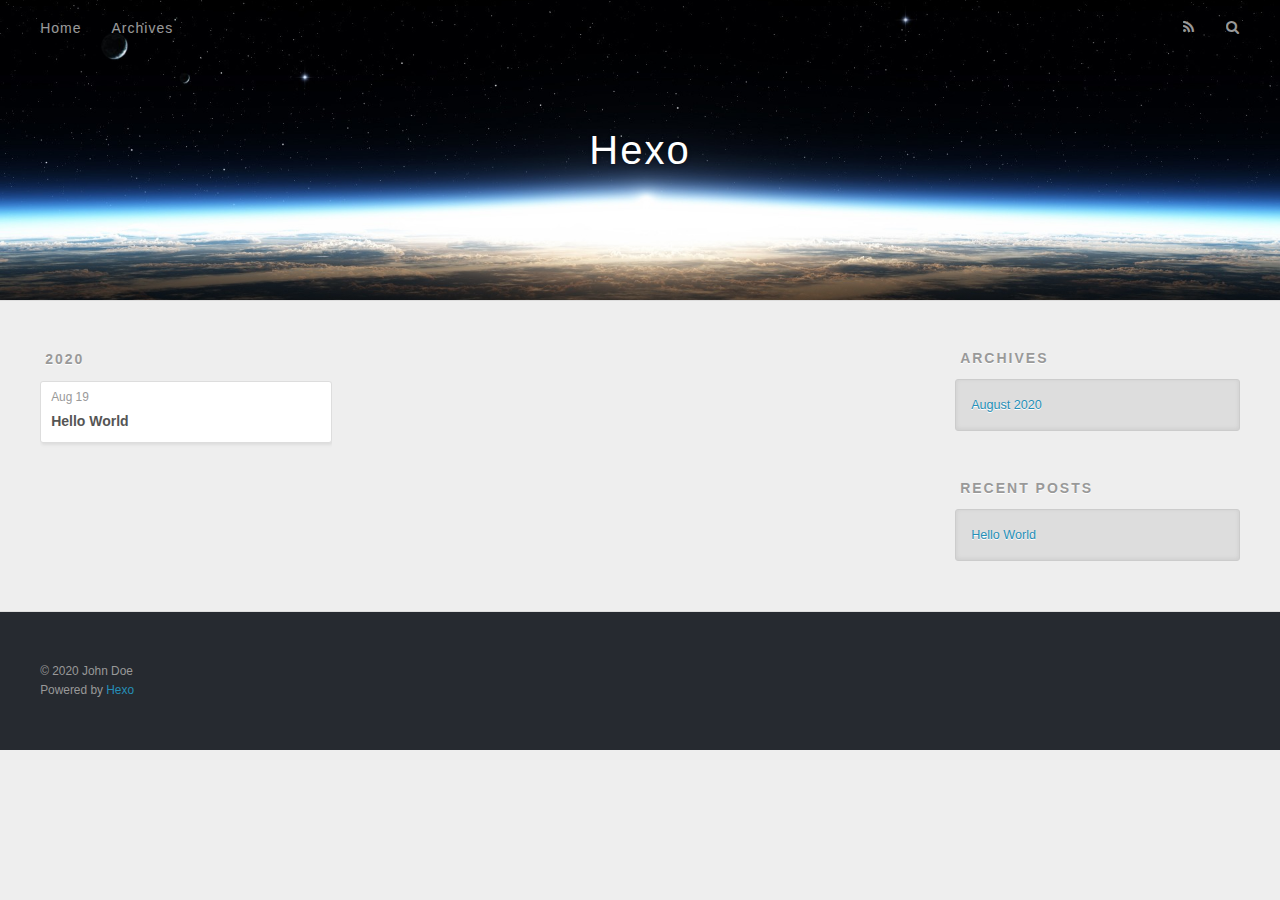
==== archives/index.html @ 3a04459d "Site updated: 2020-08-19 22:53:20" ====
<!DOCTYPE html>
<html>
<head>
  <meta charset="utf-8">
  

  
  <title>Archives | Hexo</title>
  <meta name="viewport" content="width=device-width, initial-scale=1, maximum-scale=1">
  <meta property="og:type" content="website">
<meta property="og:title" content="Hexo">
<meta property="og:url" content="http://yoursite.com/archives/index.html">
<meta property="og:site_name" content="Hexo">
<meta property="og:locale" content="en_US">
<meta property="article:author" content="John Doe">
<meta name="twitter:card" content="summary">
  
    <link rel="alternate" href="/atom.xml" title="Hexo" type="application/atom+xml">
  
  
    <link rel="icon" href="/favicon.png">
  
  
    <link href="//fonts.googleapis.com/css?family=Source+Code+Pro" rel="stylesheet" type="text/css">
  
  
<link rel="stylesheet" href="/css/style.css">

<meta name="generator" content="Hexo 5.0.2"></head>

<body>
  <div id="container">
    <div id="wrap">
      <header id="header">
  <div id="banner"></div>
  <div id="header-outer" class="outer">
    <div id="header-title" class="inner">
      <h1 id="logo-wrap">
        <a href="/" id="logo">Hexo</a>
      </h1>
      
    </div>
    <div id="header-inner" class="inner">
      <nav id="main-nav">
        <a id="main-nav-toggle" class="nav-icon"></a>
        
          <a class="main-nav-link" href="/">Home</a>
        
          <a class="main-nav-link" href="/archives">Archives</a>
        
      </nav>
      <nav id="sub-nav">
        
          <a id="nav-rss-link" class="nav-icon" href="/atom.xml" title="RSS Feed"></a>
        
        <a id="nav-search-btn" class="nav-icon" title="Search"></a>
      </nav>
      <div id="search-form-wrap">
        <form action="//google.com/search" method="get" accept-charset="UTF-8" class="search-form"><input type="search" name="q" class="search-form-input" placeholder="Search"><button type="submit" class="search-form-submit">&#xF002;</button><input type="hidden" name="sitesearch" value="http://yoursite.com"></form>
      </div>
    </div>
  </div>
</header>
      <div class="outer">
        <section id="main">
  
  
    
    
      
      
      <section class="archives-wrap">
        <div class="archive-year-wrap">
          <a href="/archives/2020" class="archive-year">2020</a>
        </div>
        <div class="archives">
    
    <article class="archive-article archive-type-post">
  <div class="archive-article-inner">
    <header class="archive-article-header">
      <a href="/2020/08/19/hello-world/" class="archive-article-date">
  <time datetime="2020-08-20T02:49:53.231Z" itemprop="datePublished">Aug 19</time>
</a>
      
  
    <h1 itemprop="name">
      <a class="archive-article-title" href="/2020/08/19/hello-world/">Hello World</a>
    </h1>
  

    </header>
  </div>
</article>
  
  
    </div></section>
  


</section>
        
          <aside id="sidebar">
  
    

  
    

  
    
  
    
  <div class="widget-wrap">
    <h3 class="widget-title">Archives</h3>
    <div class="widget">
      <ul class="archive-list"><li class="archive-list-item"><a class="archive-list-link" href="/archives/2020/08/">August 2020</a></li></ul>
    </div>
  </div>


  
    
  <div class="widget-wrap">
    <h3 class="widget-title">Recent Posts</h3>
    <div class="widget">
      <ul>
        
          <li>
            <a href="/2020/08/19/hello-world/">Hello World</a>
          </li>
        
      </ul>
    </div>
  </div>

  
</aside>
        
      </div>
      <footer id="footer">
  
  <div class="outer">
    <div id="footer-info" class="inner">
      &copy; 2020 John Doe<br>
      Powered by <a href="http://hexo.io/" target="_blank">Hexo</a>
    </div>
  </div>
</footer>
    </div>
    <nav id="mobile-nav">
  
    <a href="/" class="mobile-nav-link">Home</a>
  
    <a href="/archives" class="mobile-nav-link">Archives</a>
  
</nav>
    

<script src="//ajax.googleapis.com/ajax/libs/jquery/2.0.3/jquery.min.js"></script>


  
<link rel="stylesheet" href="/fancybox/jquery.fancybox.css">

  
<script src="/fancybox/jquery.fancybox.pack.js"></script>




<script src="/js/script.js"></script>




  </div>
</body>
</html>
---- css/style.css ----
body {
  width: 100%;
}
body:before,
body:after {
  content: "";
  display: table;
}
body:after {
  clear: both;
}
html,
body,
div,
span,
applet,
object,
iframe,
h1,
h2,
h3,
h4,
h5,
h6,
p,
blockquote,
pre,
a,
abbr,
acronym,
address,
big,
cite,
code,
del,
dfn,
em,
img,
ins,
kbd,
q,
s,
samp,
small,
strike,
strong,
sub,
sup,
tt,
var,
dl,
dt,
dd,
ol,
ul,
li,
fieldset,
form,
label,
legend,
table,
caption,
tbody,
tfoot,
thead,
tr,
th,
td {
  margin: 0;
  padding: 0;
  border: 0;
  outline: 0;
  font-weight: inherit;
  font-style: inherit;
  font-family: inherit;
  font-size: 100%;
  vertical-align: baseline;
}
body {
  line-height: 1;
  color: #000;
  background: #fff;
}
ol,
ul {
  list-style: none;
}
table {
  border-collapse: separate;
  border-spacing: 0;
  vertical-align: middle;
}
caption,
th,
td {
  text-align: left;
  font-weight: normal;
  vertical-align: middle;
}
a img {
  border: none;
}
input,
button {
  margin: 0;
  padding: 0;
}
input::-moz-focus-inner,
button::-moz-focus-inner {
  border: 0;
  padding: 0;
}
@font-face {
  font-family: FontAwesome;
  font-style: normal;
  font-weight: normal;
  src: url("fonts/fontawesome-webfont.eot?v=#4.0.3");
  src: url("fonts/fontawesome-webfont.eot?#iefix&v=#4.0.3") format("embedded-opentype"), url("fonts/fontawesome-webfont.woff?v=#4.0.3") format("woff"), url("fonts/fontawesome-webfont.ttf?v=#4.0.3") format("truetype"), url("fonts/fontawesome-webfont.svg#fontawesomeregular?v=#4.0.3") format("svg");
}
html,
body,
#container {
  height: 100%;
}
body {
  background: #eee;
  font: 14px -apple-system, BlinkMacSystemFont, "Segoe UI", "Roboto", "Oxygen", "Ubuntu", "Cantarell", "Fira Sans", "Droid Sans", "Helvetica Neue", sans-serif;
  -webkit-text-size-adjust: 100%;
}
.outer {
  max-width: 1220px;
  margin: 0 auto;
  padding: 0 20px;
}
.outer:before,
.outer:after {
  content: "";
  display: table;
}
.outer:after {
  clear: both;
}
.inner {
  display: inline;
  float: left;
  width: 98.33333333333333%;
  margin: 0 0.833333333333333%;
}
.left,
.alignleft {
  float: left;
}
.right,
.alignright {
  float: right;
}
.clear {
  clear: both;
}
#container {
  position: relative;
}
.mobile-nav-on {
  overflow: hidden;
}
#wrap {
  height: 100%;
  width: 100%;
  position: absolute;
  top: 0;
  left: 0;
  -webkit-transition: 0.2s ease-out;
  -moz-transition: 0.2s ease-out;
  -ms-transition: 0.2s ease-out;
  transition: 0.2s ease-out;
  z-index: 1;
  background: #eee;
}
.mobile-nav-on #wrap {
  left: 280px;
}
@media screen and (min-width: 768px) {
  #main {
    display: inline;
    float: left;
    width: 73.33333333333333%;
    margin: 0 0.833333333333333%;
  }
}
.article-date,
.article-category-link,
.archive-year,
.widget-title {
  text-decoration: none;
  text-transform: uppercase;
  letter-spacing: 2px;
  color: #999;
  margin-bottom: 1em;
  margin-left: 5px;
  line-height: 1em;
  text-shadow: 0 1px #fff;
  font-weight: bold;
}
.article-inner,
.archive-article-inner {
  background: #fff;
  -webkit-box-shadow: 1px 2px 3px #ddd;
  box-shadow: 1px 2px 3px #ddd;
  border: 1px solid #ddd;
  border-radius: 3px;
}
.article-entry h1,
.widget h1 {
  font-size: 2em;
}
.article-entry h2,
.widget h2 {
  font-size: 1.5em;
}
.article-entry h3,
.widget h3 {
  font-size: 1.3em;
}
.article-entry h4,
.widget h4 {
  font-size: 1.2em;
}
.article-entry h5,
.widget h5 {
  font-size: 1em;
}
.article-entry h6,
.widget h6 {
  font-size: 1em;
  color: #999;
}
.article-entry hr,
.widget hr {
  border: 1px dashed #ddd;
}
.article-entry strong,
.widget strong {
  font-weight: bold;
}
.article-entry em,
.widget em,
.article-entry cite,
.widget cite {
  font-style: italic;
}
.article-entry sup,
.widget sup,
.article-entry sub,
.widget sub {
  font-size: 0.75em;
  line-height: 0;
  position: relative;
  vertical-align: baseline;
}
.article-entry sup,
.widget sup {
  top: -0.5em;
}
.article-entry sub,
.widget sub {
  bottom: -0.2em;
}
.article-entry small,
.widget small {
  font-size: 0.85em;
}
.article-entry acronym,
.widget acronym,
.article-entry abbr,
.widget abbr {
  border-bottom: 1px dotted;
}
.article-entry ul,
.widget ul,
.article-entry ol,
.widget ol,
.article-entry dl,
.widget dl {
  margin: 0 20px;
  line-height: 1.6em;
}
.article-entry ul ul,
.widget ul ul,
.article-entry ol ul,
.widget ol ul,
.article-entry ul ol,
.widget ul ol,
.article-entry ol ol,
.widget ol ol {
  margin-top: 0;
  margin-bottom: 0;
}
.article-entry ul,
.widget ul {
  list-style: disc;
}
.article-entry ol,
.widget ol {
  list-style: decimal;
}
.article-entry dt,
.widget dt {
  font-weight: bold;
}
#header {
  height: 300px;
  position: relative;
  border-bottom: 1px solid #ddd;
}
#header:before,
#header:after {
  content: "";
  position: absolute;
  left: 0;
  right: 0;
  height: 40px;
}
#header:before {
  top: 0;
  background: -webkit-linear-gradient(rgba(0,0,0,0.2), transparent);
  background: -moz-linear-gradient(rgba(0,0,0,0.2), transparent);
  background: -ms-linear-gradient(rgba(0,0,0,0.2), transparent);
  background: linear-gradient(rgba(0,0,0,0.2), transparent);
}
#header:after {
  bottom: 0;
  background: -webkit-linear-gradient(transparent, rgba(0,0,0,0.2));
  background: -moz-linear-gradient(transparent, rgba(0,0,0,0.2));
  background: -ms-linear-gradient(transparent, rgba(0,0,0,0.2));
  background: linear-gradient(transparent, rgba(0,0,0,0.2));
}
#header-outer {
  height: 100%;
  position: relative;
}
#header-inner {
  position: relative;
  overflow: hidden;
}
#banner {
  position: absolute;
  top: 0;
  left: 0;
  width: 100%;
  height: 100%;
  background: url("images/banner.jpg") center #000;
  -webkit-background-size: cover;
  -moz-background-size: cover;
  background-size: cover;
  z-index: -1;
}
#header-title {
  text-align: center;
  height: 40px;
  position: absolute;
  top: 50%;
  left: 0;
  margin-top: -20px;
}
#logo,
#subtitle {
  text-decoration: none;
  color: #fff;
  font-weight: 300;
  text-shadow: 0 1px 4px rgba(0,0,0,0.3);
}
#logo {
  font-size: 40px;
  line-height: 40px;
  letter-spacing: 2px;
}
#subtitle {
  font-size: 16px;
  line-height: 16px;
  letter-spacing: 1px;
}
#subtitle-wrap {
  margin-top: 16px;
}
#main-nav {
  float: left;
  margin-left: -15px;
}
.nav-icon,
.main-nav-link {
  float: left;
  color: #fff;
  opacity: 0.6;
  text-decoration: none;
  text-shadow: 0 1px rgba(0,0,0,0.2);
  -webkit-transition: opacity 0.2s;
  -moz-transition: opacity 0.2s;
  -ms-transition: opacity 0.2s;
  transition: opacity 0.2s;
  display: block;
  padding: 20px 15px;
}
.nav-icon:hover,
.main-nav-link:hover {
  opacity: 1;
}
.nav-icon {
  font-family: FontAwesome;
  text-align: center;
  font-size: 14px;
  width: 14px;
  height: 14px;
  padding: 20px 15px;
  position: relative;
  cursor: pointer;
}
.main-nav-link {
  font-weight: 300;
  letter-spacing: 1px;
}
@media screen and (max-width: 479px) {
  .main-nav-link {
    display: none;
  }
}
#main-nav-toggle {
  display: none;
}
#main-nav-toggle:before {
  content: "\f0c9";
}
@media screen and (max-width: 479px) {
  #main-nav-toggle {
    display: block;
  }
}
#sub-nav {
  float: right;
  margin-right: -15px;
}
#nav-rss-link:before {
  content: "\f09e";
}
#nav-search-btn:before {
  content: "\f002";
}
#search-form-wrap {
  position: absolute;
  top: 15px;
  width: 150px;
  height: 30px;
  right: -150px;
  opacity: 0;
  -webkit-transition: 0.2s ease-out;
  -moz-transition: 0.2s ease-out;
  -ms-transition: 0.2s ease-out;
  transition: 0.2s ease-out;
}
#search-form-wrap.on {
  opacity: 1;
  right: 0;
}
@media screen and (max-width: 479px) {
  #search-form-wrap {
    width: 100%;
    right: -100%;
  }
}
.search-form {
  position: absolute;
  top: 0;
  left: 0;
  right: 0;
  background: #fff;
  padding: 5px 15px;
  border-radius: 15px;
  -webkit-box-shadow: 0 0 10px rgba(0,0,0,0.3);
  box-shadow: 0 0 10px rgba(0,0,0,0.3);
}
.search-form-input {
  border: none;
  background: none;
  color: #555;
  width: 100%;
  font: 13px -apple-system, BlinkMacSystemFont, "Segoe UI", "Roboto", "Oxygen", "Ubuntu", "Cantarell", "Fira Sans", "Droid Sans", "Helvetica Neue", sans-serif;
  outline: none;
}
.search-form-input::-webkit-search-results-decoration,
.search-form-input::-webkit-search-cancel-button {
  -webkit-appearance: none;
}
.search-form-submit {
  position: absolute;
  top: 50%;
  right: 10px;
  margin-top: -7px;
  font: 13px FontAwesome;
  border: none;
  background: none;
  color: #bbb;
  cursor: pointer;
}
.search-form-submit:hover,
.search-form-submit:focus {
  color: #777;
}
.article {
  margin: 50px 0;
}
.article-inner {
  overflow: hidden;
}
.article-meta:before,
.article-meta:after {
  content: "";
  display: table;
}
.article-meta:after {
  clear: both;
}
.article-date {
  float: left;
}
.article-category {
  float: left;
  line-height: 1em;
  color: #ccc;
  text-shadow: 0 1px #fff;
  margin-left: 8px;
}
.article-category:before {
  content: "\2022";
}
.article-category-link {
  margin: 0 12px 1em;
}
.article-header {
  padding: 20px 20px 0;
}
.article-title {
  text-decoration: none;
  font-size: 2em;
  font-weight: bold;
  color: #555;
  line-height: 1.1em;
  -webkit-transition: color 0.2s;
  -moz-transition: color 0.2s;
  -ms-transition: color 0.2s;
  transition: color 0.2s;
}
a.article-title:hover {
  color: #258fb8;
}
.article-entry {
  color: #555;
  padding: 0 20px;
}
.article-entry:before,
.article-entry:after {
  content: "";
  display: table;
}
.article-entry:after {
  clear: both;
}
.article-entry p,
.article-entry table {
  line-height: 1.6em;
  margin: 1.6em 0;
}
.article-entry h1,
.article-entry h2,
.article-entry h3,
.article-entry h4,
.article-entry h5,
.article-entry h6 {
  font-weight: bold;
}
.article-entry h1,
.article-entry h2,
.article-entry h3,
.article-entry h4,
.article-entry h5,
.article-entry h6 {
  line-height: 1.1em;
  margin: 1.1em 0;
}
.article-entry a {
  color: #258fb8;
  text-decoration: none;
}
.article-entry a:hover {
  text-decoration: underline;
}
.article-entry ul,
.article-entry ol,
.article-entry dl {
  margin-top: 1.6em;
  margin-bottom: 1.6em;
}
.article-entry img,
.article-entry video {
  max-width: 100%;
  height: auto;
  display: block;
  margin: auto;
}
.article-entry iframe {
  border: none;
}
.article-entry table {
  width: 100%;
  border-collapse: collapse;
  border-spacing: 0;
}
.article-entry th {
  font-weight: bold;
  border-bottom: 3px solid #ddd;
  padding-bottom: 0.5em;
}
.article-entry td {
  border-bottom: 1px solid #ddd;
  padding: 10px 0;
}
.article-entry blockquote {
  font-family: Georgia, "Times New Roman", serif;
  font-size: 1.4em;
  margin: 1.6em 20px;
  text-align: center;
}
.article-entry blockquote footer {
  font-size: 14px;
  margin: 1.6em 0;
  font-family: -apple-system, BlinkMacSystemFont, "Segoe UI", "Roboto", "Oxygen", "Ubuntu", "Cantarell", "Fira Sans", "Droid Sans", "Helvetica Neue", sans-serif;
}
.article-entry blockquote footer cite:before {
  content: "—";
  padding: 0 0.5em;
}
.article-entry .pullquote {
  text-align: left;
  width: 45%;
  margin: 0;
}
.article-entry .pullquote.left {
  margin-left: 0.5em;
  margin-right: 1em;
}
.article-entry .pullquote.right {
  margin-right: 0.5em;
  margin-left: 1em;
}
.article-entry .caption {
  color: #999;
  display: block;
  font-size: 0.9em;
  margin-top: 0.5em;
  position: relative;
  text-align: center;
}
.article-entry .video-container {
  position: relative;
  padding-top: 56.25%;
  height: 0;
  overflow: hidden;
}
.article-entry .video-container iframe,
.article-entry .video-container object,
.article-entry .video-container embed {
  position: absolute;
  top: 0;
  left: 0;
  width: 100%;
  height: 100%;
  margin-top: 0;
}
.article-more-link a {
  display: inline-block;
  line-height: 1em;
  padding: 6px 15px;
  border-radius: 15px;
  background: #eee;
  color: #999;
  text-shadow: 0 1px #fff;
  text-decoration: none;
}
.article-more-link a:hover {
  background: #258fb8;
  color: #fff;
  text-decoration: none;
  text-shadow: 0 1px #1e7293;
}
.article-footer {
  font-size: 0.85em;
  line-height: 1.6em;
  border-top: 1px solid #ddd;
  padding-top: 1.6em;
  margin: 0 20px 20px;
}
.article-footer:before,
.article-footer:after {
  content: "";
  display: table;
}
.article-footer:after {
  clear: both;
}
.article-footer a {
  color: #999;
  text-decoration: none;
}
.article-footer a:hover {
  color: #555;
}
.article-tag-list-item {
  float: left;
  margin-right: 10px;
}
.article-tag-list-link:before {
  content: "#";
}
.article-comment-link {
  float: right;
}
.article-comment-link:before {
  content: "\f075";
  font-family: FontAwesome;
  padding-right: 8px;
}
.article-share-link {
  cursor: pointer;
  float: right;
  margin-left: 20px;
}
.article-share-link:before {
  content: "\f064";
  font-family: FontAwesome;
  padding-right: 6px;
}
#article-nav {
  position: relative;
}
#article-nav:before,
#article-nav:after {
  content: "";
  display: table;
}
#article-nav:after {
  clear: both;
}
@media screen and (min-width: 768px) {
  #article-nav {
    margin: 50px 0;
  }
  #article-nav:before {
    width: 8px;
    height: 8px;
    position: absolute;
    top: 50%;
    left: 50%;
    margin-top: -4px;
    margin-left: -4px;
    content: "";
    border-radius: 50%;
    background: #ddd;
    -webkit-box-shadow: 0 1px 2px #fff;
    box-shadow: 0 1px 2px #fff;
  }
}
.article-nav-link-wrap {
  text-decoration: none;
  text-shadow: 0 1px #fff;
  color: #999;
  -webkit-box-sizing: border-box;
  -moz-box-sizing: border-box;
  box-sizing: border-box;
  margin-top: 50px;
  text-align: center;
  display: block;
}
.article-nav-link-wrap:hover {
  color: #555;
}
@media screen and (min-width: 768px) {
  .article-nav-link-wrap {
    width: 50%;
    margin-top: 0;
  }
}
@media screen and (min-width: 768px) {
  #article-nav-newer {
    float: left;
    text-align: right;
    padding-right: 20px;
  }
}
@media screen and (min-width: 768px) {
  #article-nav-older {
    float: right;
    text-align: left;
    padding-left: 20px;
  }
}
.article-nav-caption {
  text-transform: uppercase;
  letter-spacing: 2px;
  color: #ddd;
  line-height: 1em;
  font-weight: bold;
}
#article-nav-newer .article-nav-caption {
  margin-right: -2px;
}
.article-nav-title {
  font-size: 0.85em;
  line-height: 1.6em;
  margin-top: 0.5em;
}
.article-share-box {
  position: absolute;
  display: none;
  background: #fff;
  -webkit-box-shadow: 1px 2px 10px rgba(0,0,0,0.2);
  box-shadow: 1px 2px 10px rgba(0,0,0,0.2);
  border-radius: 3px;
  margin-left: -145px;
  overflow: hidden;
  z-index: 1;
}
.article-share-box.on {
  display: block;
}
.article-share-input {
  width: 100%;
  background: none;
  -webkit-box-sizing: border-box;
  -moz-box-sizing: border-box;
  box-sizing: border-box;
  font: 14px -apple-system, BlinkMacSystemFont, "Segoe UI", "Roboto", "Oxygen", "Ubuntu", "Cantarell", "Fira Sans", "Droid Sans", "Helvetica Neue", sans-serif;
  padding: 0 15px;
  color: #555;
  outline: none;
  border: 1px solid #ddd;
  border-radius: 3px 3px 0 0;
  height: 36px;
  line-height: 36px;
}
.article-share-links {
  background: #eee;
}
.article-share-links:before,
.article-share-links:after {
  content: "";
  display: table;
}
.article-share-links:after {
  clear: both;
}
.article-share-twitter,
.article-share-facebook,
.article-share-pinterest,
.article-share-google {
  width: 50px;
  height: 36px;
  display: block;
  float: left;
  position: relative;
  color: #999;
  text-shadow: 0 1px #fff;
}
.article-share-twitter:before,
.article-share-facebook:before,
.article-share-pinterest:before,
.article-share-google:before {
  font-size: 20px;
  font-family: FontAwesome;
  width: 20px;
  height: 20px;
  position: absolute;
  top: 50%;
  left: 50%;
  margin-top: -10px;
  margin-left: -10px;
  text-align: center;
}
.article-share-twitter:hover,
.article-share-facebook:hover,
.article-share-pinterest:hover,
.article-share-google:hover {
  color: #fff;
}
.article-share-twitter:before {
  content: "\f099";
}
.article-share-twitter:hover {
  background: #00aced;
  text-shadow: 0 1px #008abe;
}
.article-share-facebook:before {
  content: "\f09a";
}
.article-share-facebook:hover {
  background: #3b5998;
  text-shadow: 0 1px #2f477a;
}
.article-share-pinterest:before {
  content: "\f0d2";
}
.article-share-pinterest:hover {
  background: #cb2027;
  text-shadow: 0 1px #a21a1f;
}
.article-share-google:before {
  content: "\f0d5";
}
.article-share-google:hover {
  background: #dd4b39;
  text-shadow: 0 1px #be3221;
}
.article-gallery {
  background: #000;
  position: relative;
}
.article-gallery-photos {
  position: relative;
  overflow: hidden;
}
.article-gallery-img {
  display: none;
  max-width: 100%;
}
.article-gallery-img:first-child {
  display: block;
}
.article-gallery-img.loaded {
  position: absolute;
  display: block;
}
.article-gallery-img img {
  display: block;
  max-width: 100%;
  margin: 0 auto;
}
#comments {
  background: #fff;
  -webkit-box-shadow: 1px 2px 3px #ddd;
  box-shadow: 1px 2px 3px #ddd;
  padding: 20px;
  border: 1px solid #ddd;
  border-radius: 3px;
  margin: 50px 0;
}
#comments a {
  color: #258fb8;
}
.archives-wrap {
  margin: 50px 0;
}
.archives:before,
.archives:after {
  content: "";
  display: table;
}
.archives:after {
  clear: both;
}
.archive-year-wrap {
  margin-bottom: 1em;
}
.archives {
  -webkit-column-gap: 10px;
  -moz-column-gap: 10px;
  column-gap: 10px;
}
@media screen and (min-width: 480px) and (max-width: 767px) {
  .archives {
    -webkit-column-count: 2;
    -moz-column-count: 2;
    column-count: 2;
  }
}
@media screen and (min-width: 768px) {
  .archives {
    -webkit-column-count: 3;
    -moz-column-count: 3;
    column-count: 3;
  }
}
.archive-article {
  -webkit-column-break-inside: avoid;
  page-break-inside: avoid;
  overflow: hidden;
  break-inside: avoid-column;
}
.archive-article-inner {
  padding: 10px;
  margin-bottom: 15px;
}
.archive-article-title {
  text-decoration: none;
  font-weight: bold;
  color: #555;
  -webkit-transition: color 0.2s;
  -moz-transition: color 0.2s;
  -ms-transition: color 0.2s;
  transition: color 0.2s;
  line-height: 1.6em;
}
.archive-article-title:hover {
  color: #258fb8;
}
.archive-article-footer {
  margin-top: 1em;
}
.archive-article-date {
  color: #999;
  text-decoration: none;
  font-size: 0.85em;
  line-height: 1em;
  margin-bottom: 0.5em;
  display: block;
}
#page-nav {
  margin: 50px auto;
  background: #fff;
  -webkit-box-shadow: 1px 2px 3px #ddd;
  box-shadow: 1px 2px 3px #ddd;
  border: 1px solid #ddd;
  border-radius: 3px;
  text-align: center;
  color: #999;
  overflow: hidden;
}
#page-nav:before,
#page-nav:after {
  content: "";
  display: table;
}
#page-nav:after {
  clear: both;
}
#page-nav a,
#page-nav span {
  padding: 10px 20px;
  line-height: 1;
  height: 2ex;
}
#page-nav a {
  color: #999;
  text-decoration: none;
}
#page-nav a:hover {
  background: #999;
  color: #fff;
}
#page-nav .prev {
  float: left;
}
#page-nav .next {
  float: right;
}
#page-nav .page-number {
  display: inline-block;
}
@media screen and (max-width: 479px) {
  #page-nav .page-number {
    display: none;
  }
}
#page-nav .current {
  color: #555;
  font-weight: bold;
}
#page-nav .space {
  color: #ddd;
}
#footer {
  background: #262a30;
  padding: 50px 0;
  border-top: 1px solid #ddd;
  color: #999;
}
#footer a {
  color: #258fb8;
  text-decoration: none;
}
#footer a:hover {
  text-decoration: underline;
}
#footer-info {
  line-height: 1.6em;
  font-size: 0.85em;
}
.article-entry pre,
.article-entry .highlight {
  background: #2d2d2d;
  margin: 0 -20px;
  padding: 15px 20px;
  border-style: solid;
  border-color: #ddd;
  border-width: 1px 0;
  overflow: auto;
  color: #ccc;
  line-height: 22.400000000000002px;
}
.article-entry .highlight .gutter pre,
.article-entry .gist .gist-file .gist-data .line-numbers {
  color: #666;
  font-size: 0.85em;
}
.article-entry pre,
.article-entry code {
  font-family: "Source Code Pro", Consolas, Monaco, Menlo, Consolas, monospace;
}
.article-entry code {
  background: #eee;
  text-shadow: 0 1px #fff;
  padding: 0 0.3em;
}
.article-entry pre code {
  background: none;
  text-shadow: none;
  padding: 0;
}
.article-entry .highlight pre {
  border: none;
  margin: 0;
  padding: 0;
}
.article-entry .highlight table {
  margin: 0;
  width: auto;
}
.article-entry .highlight td {
  border: none;
  padding: 0;
}
.article-entry .highlight figcaption {
  font-size: 0.85em;
  color: #999;
  line-height: 1em;
  margin-bottom: 1em;
}
.article-entry .highlight figcaption:before,
.article-entry .highlight figcaption:after {
  content: "";
  display: table;
}
.article-entry .highlight figcaption:after {
  clear: both;
}
.article-entry .highlight figcaption a {
  float: right;
}
.article-entry .highlight .gutter pre {
  text-align: right;
  padding-right: 20px;
}
.article-entry .highlight .line {
  height: 22.400000000000002px;
}
.article-entry .highlight .line.marked {
  background: #515151;
}
.article-entry .gist {
  margin: 0 -20px;
  border-style: solid;
  border-color: #ddd;
  border-width: 1px 0;
  background: #2d2d2d;
  padding: 15px 20px 15px 0;
}
.article-entry .gist .gist-file {
  border: none;
  font-family: "Source Code Pro", Consolas, Monaco, Menlo, Consolas, monospace;
  margin: 0;
}
.article-entry .gist .gist-file .gist-data {
  background: none;
  border: none;
}
.article-entry .gist .gist-file .gist-data .line-numbers {
  background: none;
  border: none;
  padding: 0 20px 0 0;
}
.article-entry .gist .gist-file .gist-data .line-data {
  padding: 0 !important;
}
.article-entry .gist .gist-file .highlight {
  margin: 0;
  padding: 0;
  border: none;
}
.article-entry .gist .gist-file .gist-meta {
  background: #2d2d2d;
  color: #999;
  font: 0.85em -apple-system, BlinkMacSystemFont, "Segoe UI", "Roboto", "Oxygen", "Ubuntu", "Cantarell", "Fira Sans", "Droid Sans", "Helvetica Neue", sans-serif;
  text-shadow: 0 0;
  padding: 0;
  margin-top: 1em;
  margin-left: 20px;
}
.article-entry .gist .gist-file .gist-meta a {
  color: #258fb8;
  font-weight: normal;
}
.article-entry .gist .gist-file .gist-meta a:hover {
  text-decoration: underline;
}
pre .comment,
pre .title {
  color: #999;
}
pre .variable,
pre .attribute,
pre .tag,
pre .regexp,
pre .ruby .constant,
pre .xml .tag .title,
pre .xml .pi,
pre .xml .doctype,
pre .html .doctype,
pre .css .id,
pre .css .class,
pre .css .pseudo {
  color: #f2777a;
}
pre .number,
pre .preprocessor,
pre .built_in,
pre .literal,
pre .params,
pre .constant {
  color: #f99157;
}
pre .class,
pre .ruby .class .title,
pre .css .rules .attribute {
  color: #9c9;
}
pre .string,
pre .value,
pre .inheritance,
pre .header,
pre .ruby .symbol,
pre .xml .cdata {
  color: #9c9;
}
pre .css .hexcolor {
  color: #6cc;
}
pre .function,
pre .python .decorator,
pre .python .title,
pre .ruby .function .title,
pre .ruby .title .keyword,
pre .perl .sub,
pre .javascript .title,
pre .coffeescript .title {
  color: #69c;
}
pre .keyword,
pre .javascript .function {
  color: #c9c;
}
@media screen and (max-width: 479px) {
  #mobile-nav {
    position: absolute;
    top: 0;
    left: 0;
    width: 280px;
    height: 100%;
    background: #191919;
    border-right: 1px solid #fff;
  }
}
@media screen and (max-width: 479px) {
  .mobile-nav-link {
    display: block;
    color: #999;
    text-decoration: none;
    padding: 15px 20px;
    font-weight: bold;
  }
  .mobile-nav-link:hover {
    color: #fff;
  }
}
@media screen and (min-width: 768px) {
  #sidebar {
    display: inline;
    float: left;
    width: 23.333333333333332%;
    margin: 0 0.833333333333333%;
  }
}
.widget-wrap {
  margin: 50px 0;
}
.widget {
  color: #777;
  text-shadow: 0 1px #fff;
  background: #ddd;
  -webkit-box-shadow: 0 -1px 4px #ccc inset;
  box-shadow: 0 -1px 4px #ccc inset;
  border: 1px solid #ccc;
  padding: 15px;
  border-radius: 3px;
}
.widget a {
  color: #258fb8;
  text-decoration: none;
}
.widget a:hover {
  text-decoration: underline;
}
.widget ul ul,
.widget ol ul,
.widget dl ul,
.widget ul ol,
.widget ol ol,
.widget dl ol,
.widget ul dl,
.widget ol dl,
.widget dl dl {
  margin-left: 15px;
  list-style: disc;
}
.widget {
  line-height: 1.6em;
  word-wrap: break-word;
  font-size: 0.9em;
}
.widget ul,
.widget ol {
  list-style: none;
  margin: 0;
}
.widget ul ul,
.widget ol ul,
.widget ul ol,
.widget ol ol {
  margin: 0 20px;
}
.widget ul ul,
.widget ol ul {
  list-style: disc;
}
.widget ul ol,
.widget ol ol {
  list-style: decimal;
}
.category-list-count,
.tag-list-count,
.archive-list-count {
  padding-left: 5px;
  color: #999;
  font-size: 0.85em;
}
.category-list-count:before,
.tag-list-count:before,
.archive-list-count:before {
  content: "(";
}
.category-list-count:after,
.tag-list-count:after,
.archive-list-count:after {
  content: ")";
}
.tagcloud a {
  margin-right: 5px;
  display: inline-block;
}
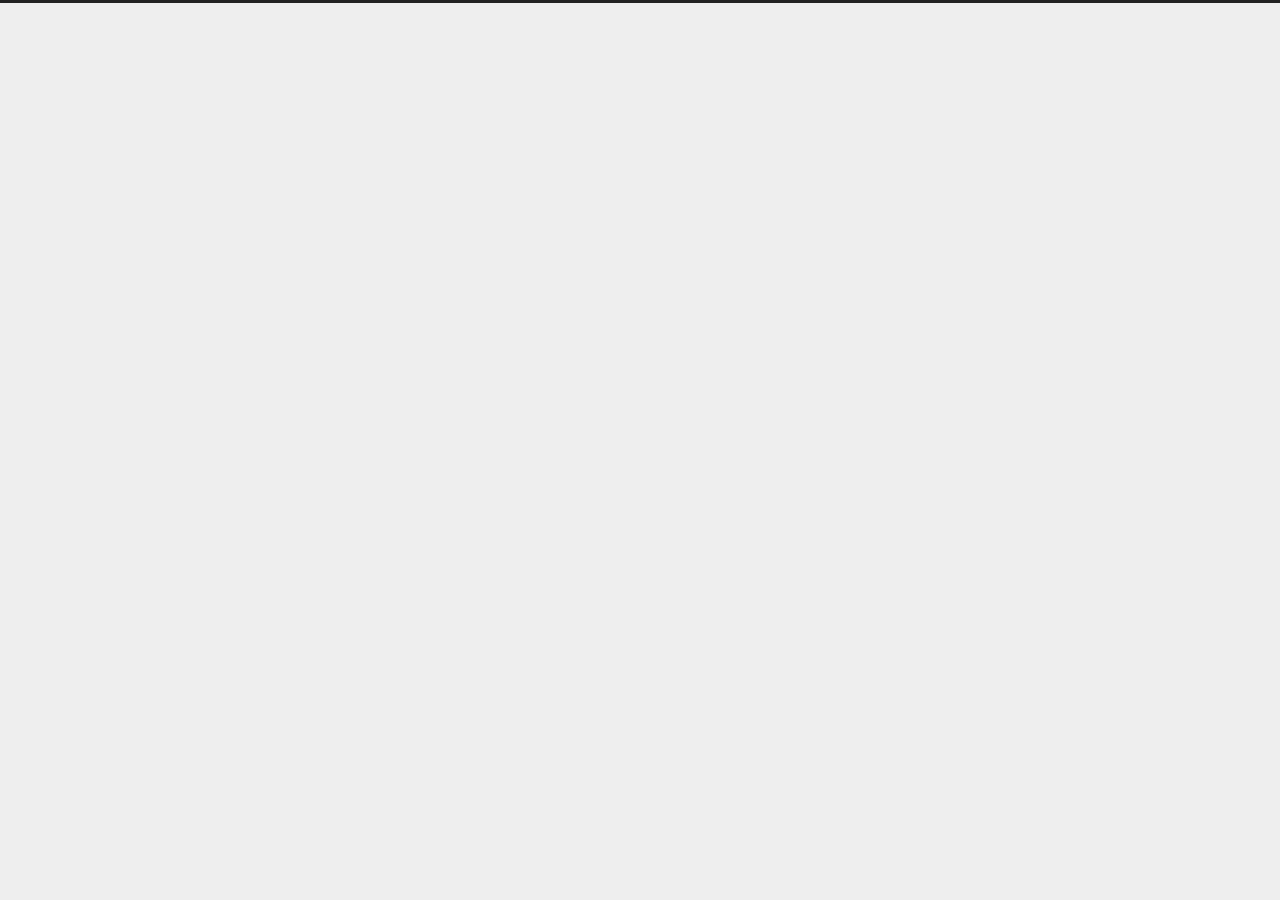
==== commit f2eaae9d: "Site updated: 2020-08-19 23:08:07" ====
--- a/archives/index.html
+++ b/archives/index.html
@@ -1,12 +1,27 @@
 <!DOCTYPE html>
-<html>
+<html lang="en">
 <head>
-  <meta charset="utf-8">
-  
-
-  
-  <title>Archives | Hexo</title>
-  <meta name="viewport" content="width=device-width, initial-scale=1, maximum-scale=1">
+  <meta charset="UTF-8">
+<meta name="viewport" content="width=device-width, initial-scale=1, maximum-scale=2">
+<meta name="theme-color" content="#222">
+<meta name="generator" content="Hexo 5.0.2">
+  <link rel="apple-touch-icon" sizes="180x180" href="/images/apple-touch-icon-next.png">
+  <link rel="icon" type="image/png" sizes="32x32" href="/images/favicon-32x32-next.png">
+  <link rel="icon" type="image/png" sizes="16x16" href="/images/favicon-16x16-next.png">
+  <link rel="mask-icon" href="/images/logo.svg" color="#222">
+
+<link rel="stylesheet" href="/css/main.css">
+
+
+
+<link rel="stylesheet" href="//cdn.jsdelivr.net/npm/@fortawesome/fontawesome-free@5.14.0/css/all.min.css">
+  <link rel="stylesheet" href="//cdn.jsdelivr.net/npm/animate.css@3.1.1/animate.min.css">
+
+<script class="hexo-configurations">
+    var NexT = window.NexT || {};
+    var CONFIG = {"hostname":"yoursite.com","root":"/","scheme":"Gemini","version":"8.0.0-rc.5","exturl":false,"sidebar":{"position":"left","display":"post","padding":18,"offset":12},"copycode":false,"bookmark":{"enable":false,"color":"#222","save":"auto"},"fancybox":false,"mediumzoom":false,"lazyload":false,"pangu":false,"comments":{"style":"tabs","active":null,"storage":true,"lazyload":false,"nav":null},"motion":{"enable":true,"async":false,"transition":{"post_block":"fadeIn","post_header":"fadeInDown","post_body":"fadeInDown","coll_header":"fadeInLeft","sidebar":"fadeInUp"}},"prism":false,"i18n":{"placeholder":"Searching...","empty":"We didn't find any results for the search: ${query}","hits_time":"${hits} results found in ${time} ms","hits":"${hits} results found"}};
+  </script>
+
   <meta property="og:type" content="website">
 <meta property="og:title" content="Hexo">
 <meta property="og:url" content="http://yoursite.com/archives/index.html">
@@ -14,165 +29,291 @@
 <meta property="og:locale" content="en_US">
 <meta property="article:author" content="John Doe">
 <meta name="twitter:card" content="summary">
-  
-    <link rel="alternate" href="/atom.xml" title="Hexo" type="application/atom+xml">
-  
-  
-    <link rel="icon" href="/favicon.png">
-  
-  
-    <link href="//fonts.googleapis.com/css?family=Source+Code+Pro" rel="stylesheet" type="text/css">
-  
-  
-<link rel="stylesheet" href="/css/style.css">
-
-<meta name="generator" content="Hexo 5.0.2"></head>
-
-<body>
-  <div id="container">
-    <div id="wrap">
-      <header id="header">
-  <div id="banner"></div>
-  <div id="header-outer" class="outer">
-    <div id="header-title" class="inner">
-      <h1 id="logo-wrap">
-        <a href="/" id="logo">Hexo</a>
-      </h1>
-      
-    </div>
-    <div id="header-inner" class="inner">
-      <nav id="main-nav">
-        <a id="main-nav-toggle" class="nav-icon"></a>
+
+
+<link rel="canonical" href="http://yoursite.com/archives/">
+
+
+<script class="page-configurations">
+  // https://hexo.io/docs/variables.html
+  CONFIG.page = {
+    sidebar: "",
+    isHome : false,
+    isPost : false,
+    lang   : 'en'
+  };
+</script>
+
+  <title>Archive | Hexo</title>
+  
+
+
+
+
+
+
+  <noscript>
+  <style>
+  body { margin-top: 2rem; }
+
+  .use-motion .menu-item,
+  .use-motion .sidebar,
+  .use-motion .post-block,
+  .use-motion .pagination,
+  .use-motion .comments,
+  .use-motion .post-header,
+  .use-motion .post-body,
+  .use-motion .collection-header {
+    visibility: visible;
+  }
+
+  .use-motion .header,
+  .use-motion .site-brand-container .toggle,
+  .use-motion .footer { opacity: initial; }
+
+  .use-motion .site-title,
+  .use-motion .site-subtitle,
+  .use-motion .custom-logo-image {
+    opacity: initial;
+    top: initial;
+  }
+
+  .use-motion .logo-line {
+    transform: scaleX(1);
+  }
+
+  .search-pop-overlay, .sidebar-nav { display: none; }
+  .sidebar-panel { display: block; }
+  </style>
+</noscript>
+
+</head>
+
+<body itemscope itemtype="http://schema.org/WebPage" class="use-motion">
+  <div class="headband"></div>
+
+  <main class="main">
+    <header class="header" itemscope itemtype="http://schema.org/WPHeader">
+      <div class="header-inner"><div class="site-brand-container">
+  <div class="site-nav-toggle">
+    <div class="toggle" aria-label="Toggle navigation bar">
+    </div>
+  </div>
+
+  <div class="site-meta">
+
+    <a href="/" class="brand" rel="start">
+      <i class="logo-line"></i>
+      <h1 class="site-title">Hexo</h1>
+      <i class="logo-line"></i>
+    </a>
+  </div>
+
+  <div class="site-nav-right">
+    <div class="toggle popup-trigger">
+    </div>
+  </div>
+</div>
+
+
+
+
+
+
+
+</div>
         
-          <a class="main-nav-link" href="/">Home</a>
-        
-          <a class="main-nav-link" href="/archives">Archives</a>
-        
-      </nav>
-      <nav id="sub-nav">
-        
-          <a id="nav-rss-link" class="nav-icon" href="/atom.xml" title="RSS Feed"></a>
-        
-        <a id="nav-search-btn" class="nav-icon" title="Search"></a>
-      </nav>
-      <div id="search-form-wrap">
-        <form action="//google.com/search" method="get" accept-charset="UTF-8" class="search-form"><input type="search" name="q" class="search-form-input" placeholder="Search"><button type="submit" class="search-form-submit">&#xF002;</button><input type="hidden" name="sitesearch" value="http://yoursite.com"></form>
+  
+  <div class="toggle sidebar-toggle">
+    <span class="toggle-line"></span>
+    <span class="toggle-line"></span>
+    <span class="toggle-line"></span>
+  </div>
+
+  <aside class="sidebar">
+
+    <div class="sidebar-inner sidebar-overview-active">
+      <ul class="sidebar-nav">
+        <li class="sidebar-nav-toc">
+          Table of Contents
+        </li>
+        <li class="sidebar-nav-overview">
+          Overview
+        </li>
+      </ul>
+
+      <!--noindex-->
+      <section class="post-toc-wrap sidebar-panel">
+      </section>
+      <!--/noindex-->
+
+      <section class="site-overview-wrap sidebar-panel">
+        <div class="site-author animated" itemprop="author" itemscope itemtype="http://schema.org/Person">
+  <p class="site-author-name" itemprop="name">John Doe</p>
+  <div class="site-description" itemprop="description"></div>
+</div>
+<div class="site-state-wrap animated">
+  <nav class="site-state">
+      <div class="site-state-item site-state-posts">
+          <a href="/archives">
+          <span class="site-state-item-count">1</span>
+          <span class="site-state-item-name">posts</span>
+        </a>
       </div>
-    </div>
-  </div>
-</header>
-      <div class="outer">
-        <section id="main">
-  
-  
+  </nav>
+</div>
+
+
+
+      </section>
+    </div>
+  </aside>
+  <div class="sidebar-dimmer"></div>
+
+
+    </header>
+
     
-    
-      
-      
-      <section class="archives-wrap">
-        <div class="archive-year-wrap">
-          <a href="/archives/2020" class="archive-year">2020</a>
-        </div>
-        <div class="archives">
-    
-    <article class="archive-article archive-type-post">
-  <div class="archive-article-inner">
-    <header class="archive-article-header">
-      <a href="/2020/08/19/hello-world/" class="archive-article-date">
-  <time datetime="2020-08-20T02:49:53.231Z" itemprop="datePublished">Aug 19</time>
-</a>
-      
-  
-    <h1 itemprop="name">
-      <a class="archive-article-title" href="/2020/08/19/hello-world/">Hello World</a>
-    </h1>
-  
-
+  <div class="back-to-top">
+    <i class="fa fa-arrow-up"></i>
+    <span>0%</span>
+  </div>
+
+<noscript>
+  <div class="noscript-warning">Theme NexT works best with JavaScript enabled</div>
+</noscript>
+
+
+    <div class="main-inner archive posts-collapse">
+      
+
+      
+
+  
+  
+  
+  <div class="post-block">
+    <div class="post-content">
+      <div class="collection-title">
+        <span class="collection-header">Um..! 1 post. Keep on posting.</span>
+      </div>
+
+      
+    <div class="collection-year">
+      <span class="collection-header">2020</span>
+    </div>
+
+  <article itemscope itemtype="http://schema.org/Article">
+    <header class="post-header">
+      <div class="post-meta">
+        <time itemprop="dateCreated"
+              datetime="2020-08-19T22:49:53-04:00"
+              content="2020-08-19">
+          08-19
+        </time>
+      </div>
+
+      <div class="post-title">
+          <a class="post-title-link" href="/2020/08/19/hello-world/" itemprop="url">
+            <span itemprop="name">Hello World</span>
+          </a>
+      </div>
+
+      
     </header>
-  </div>
-</article>
-  
-  
-    </div></section>
-  
-
-
-</section>
-        
-          <aside id="sidebar">
-  
-    
-
-  
-    
-
-  
-    
-  
-    
-  <div class="widget-wrap">
-    <h3 class="widget-title">Archives</h3>
-    <div class="widget">
-      <ul class="archive-list"><li class="archive-list-item"><a class="archive-list-link" href="/archives/2020/08/">August 2020</a></li></ul>
-    </div>
-  </div>
-
-
-  
-    
-  <div class="widget-wrap">
-    <h3 class="widget-title">Recent Posts</h3>
-    <div class="widget">
-      <ul>
-        
-          <li>
-            <a href="/2020/08/19/hello-world/">Hello World</a>
-          </li>
-        
-      </ul>
-    </div>
-  </div>
-
-  
-</aside>
-        
-      </div>
-      <footer id="footer">
-  
-  <div class="outer">
-    <div id="footer-info" class="inner">
-      &copy; 2020 John Doe<br>
-      Powered by <a href="http://hexo.io/" target="_blank">Hexo</a>
-    </div>
-  </div>
-</footer>
-    </div>
-    <nav id="mobile-nav">
-  
-    <a href="/" class="mobile-nav-link">Home</a>
-  
-    <a href="/archives" class="mobile-nav-link">Archives</a>
-  
-</nav>
-    
-
-<script src="//ajax.googleapis.com/ajax/libs/jquery/2.0.3/jquery.min.js"></script>
-
-
-  
-<link rel="stylesheet" href="/fancybox/jquery.fancybox.css">
-
-  
-<script src="/fancybox/jquery.fancybox.pack.js"></script>
-
-
-
-
-<script src="/js/script.js"></script>
-
-
-
-
-  </div>
+  </article>
+
+
+    </div>
+  </div>
+  
+  
+  
+
+  
+
+
+
+      
+
+<script>
+  window.addEventListener('tabs:register', () => {
+    let { activeClass } = CONFIG.comments;
+    if (CONFIG.comments.storage) {
+      activeClass = localStorage.getItem('comments_active') || activeClass;
+    }
+    if (activeClass) {
+      const activeTab = document.querySelector(`a[href="#comment-${activeClass}"]`);
+      if (activeTab) {
+        activeTab.click();
+      }
+    }
+  });
+  if (CONFIG.comments.storage) {
+    window.addEventListener('tabs:click', event => {
+      if (!event.target.matches('.tabs-comment .tab-content .tab-pane')) return;
+      const commentClass = event.target.classList[1];
+      localStorage.setItem('comments_active', commentClass);
+    });
+  }
+</script>
+
+    </div>
+  </main>
+
+  <footer class="footer">
+    <div class="footer-inner">
+      
+
+      
+
+<div class="copyright">
+  
+  &copy; 
+  <span itemprop="copyrightYear">2020</span>
+  <span class="with-love">
+    <i class="fa fa-heart"></i>
+  </span>
+  <span class="author" itemprop="copyrightHolder">John Doe</span>
+</div>
+  <div class="powered-by">Powered by <a href="https://hexo.io/" class="theme-link" rel="noopener" target="_blank">Hexo</a> & <a href="https://theme-next.js.org/" class="theme-link" rel="noopener" target="_blank">NexT.Gemini</a>
+  </div>
+
+    </div>
+  </footer>
+
+  
+  <script src="//cdn.jsdelivr.net/npm/animejs@3.2.0/lib/anime.min.js"></script>
+<script src="/js/utils.js"></script><script src="/js/motion.js"></script><script src="/js/next-boot.js"></script>
+
+  
+
+
+
+
+
+
+
+
+
+
+
+
+
+
+
+  
+
+
+
+
+
+
+
+
+  
+
+  
+
 </body>
-</html>+</html>
--- a/css/main.css
+++ b/css/main.css
@@ -0,0 +1,2772 @@
+:root {
+  --body-bg-color: #eee;
+  --content-bg-color: #fff;
+  --card-bg-color: #f5f5f5;
+  --text-color: #555;
+  --blockquote-color: #666;
+  --link-color: #555;
+  --link-hover-color: #222;
+  --brand-color: #fff;
+  --brand-hover-color: #fff;
+  --table-row-odd-bg-color: #f9f9f9;
+  --table-row-hover-bg-color: #f5f5f5;
+  --menu-item-bg-color: #f5f5f5;
+  --btn-default-bg: #fff;
+  --btn-default-color: #555;
+  --btn-default-border-color: #555;
+  --btn-default-hover-bg: #222;
+  --btn-default-hover-color: #fff;
+  --btn-default-hover-border-color: #222;
+  --highlight-background: #f0f0f0;
+  --highlight-foreground: #444;
+  --highlight-gutter-background: #dedede;
+  --highlight-gutter-foreground: #555;
+}
+html {
+  line-height: 1.15; /* 1 */
+  -webkit-text-size-adjust: 100%; /* 2 */
+}
+body {
+  margin: 0;
+}
+main {
+  display: block;
+}
+h1 {
+  font-size: 2em;
+  margin: 0.67em 0;
+}
+hr {
+  box-sizing: content-box; /* 1 */
+  height: 0; /* 1 */
+  overflow: visible; /* 2 */
+}
+pre {
+  font-family: monospace, monospace; /* 1 */
+  font-size: 1em; /* 2 */
+}
+a {
+  background: transparent;
+}
+abbr[title] {
+  border-bottom: none; /* 1 */
+  text-decoration: underline; /* 2 */
+  text-decoration: underline dotted; /* 2 */
+}
+b,
+strong {
+  font-weight: bolder;
+}
+code,
+kbd,
+samp {
+  font-family: monospace, monospace; /* 1 */
+  font-size: 1em; /* 2 */
+}
+small {
+  font-size: 80%;
+}
+sub,
+sup {
+  font-size: 75%;
+  line-height: 0;
+  position: relative;
+  vertical-align: baseline;
+}
+sub {
+  bottom: -0.25em;
+}
+sup {
+  top: -0.5em;
+}
+img {
+  border-style: none;
+}
+button,
+input,
+optgroup,
+select,
+textarea {
+  font-family: inherit; /* 1 */
+  font-size: 100%; /* 1 */
+  line-height: 1.15; /* 1 */
+  margin: 0; /* 2 */
+}
+button,
+input {
+/* 1 */
+  overflow: visible;
+}
+button,
+select {
+/* 1 */
+  text-transform: none;
+}
+button,
+[type='button'],
+[type='reset'],
+[type='submit'] {
+  -webkit-appearance: button;
+}
+button::-moz-focus-inner,
+[type='button']::-moz-focus-inner,
+[type='reset']::-moz-focus-inner,
+[type='submit']::-moz-focus-inner {
+  border-style: none;
+  padding: 0;
+}
+button:-moz-focusring,
+[type='button']:-moz-focusring,
+[type='reset']:-moz-focusring,
+[type='submit']:-moz-focusring {
+  outline: 1px dotted ButtonText;
+}
+fieldset {
+  padding: 0.35em 0.75em 0.625em;
+}
+legend {
+  box-sizing: border-box; /* 1 */
+  color: inherit; /* 2 */
+  display: table; /* 1 */
+  max-width: 100%; /* 1 */
+  padding: 0; /* 3 */
+  white-space: normal; /* 1 */
+}
+progress {
+  vertical-align: baseline;
+}
+textarea {
+  overflow: auto;
+}
+[type='checkbox'],
+[type='radio'] {
+  box-sizing: border-box; /* 1 */
+  padding: 0; /* 2 */
+}
+[type='number']::-webkit-inner-spin-button,
+[type='number']::-webkit-outer-spin-button {
+  height: auto;
+}
+[type='search'] {
+  outline-offset: -2px; /* 2 */
+  -webkit-appearance: textfield; /* 1 */
+}
+[type='search']::-webkit-search-decoration {
+  -webkit-appearance: none;
+}
+::-webkit-file-upload-button {
+  font: inherit; /* 2 */
+  -webkit-appearance: button; /* 1 */
+}
+details {
+  display: block;
+}
+summary {
+  display: list-item;
+}
+template {
+  display: none;
+}
+[hidden] {
+  display: none;
+}
+::selection {
+  background: #262a30;
+  color: #eee;
+}
+html,
+body {
+  height: 100%;
+}
+body {
+  background: var(--body-bg-color);
+  color: var(--text-color);
+  font-family: Lato, "PingFang SC", "Microsoft YaHei", sans-serif;
+  font-size: 1em;
+  line-height: 2;
+  min-height: 100%;
+  position: relative;
+  transition: all 0.2s ease-in-out;
+}
+h1,
+h2,
+h3,
+h4,
+h5,
+h6 {
+  font-family: Lato, "PingFang SC", "Microsoft YaHei", sans-serif;
+  font-weight: bold;
+  line-height: 1.5;
+  margin: 20px 0 15px;
+}
+h1 {
+  font-size: 1.5em;
+}
+h2 {
+  font-size: 1.375em;
+}
+h3 {
+  font-size: 1.25em;
+}
+h4 {
+  font-size: 1.125em;
+}
+h5 {
+  font-size: 1em;
+}
+h6 {
+  font-size: 0.875em;
+}
+p {
+  margin: 0 0 20px 0;
+}
+a,
+span.exturl {
+  border-bottom: 1px solid #999;
+  color: var(--link-color);
+  outline: 0;
+  text-decoration: none;
+  overflow-wrap: break-word;
+  cursor: pointer;
+}
+a:hover,
+span.exturl:hover {
+  border-bottom-color: var(--link-hover-color);
+  color: var(--link-hover-color);
+}
+iframe,
+img,
+video,
+embed {
+  display: block;
+  margin-left: auto;
+  margin-right: auto;
+  max-width: 100%;
+}
+hr {
+  background-image: repeating-linear-gradient(-45deg, #ddd, #ddd 4px, transparent 4px, transparent 8px);
+  border: 0;
+  height: 3px;
+  margin: 40px 0;
+}
+blockquote {
+  border-left: 4px solid #ddd;
+  color: var(--blockquote-color);
+  margin: 0;
+  padding: 0 15px;
+}
+blockquote cite::before {
+  content: '-';
+  padding: 0 5px;
+}
+dt {
+  font-weight: bold;
+}
+dd {
+  margin: 0;
+  padding: 0;
+}
+.table-container {
+  overflow: auto;
+}
+table {
+  border-collapse: collapse;
+  border-spacing: 0;
+  font-size: 0.875em;
+  margin: 0 0 20px 0;
+  width: 100%;
+}
+tbody tr:nth-of-type(odd) {
+  background: var(--table-row-odd-bg-color);
+}
+tbody tr:hover {
+  background: var(--table-row-hover-bg-color);
+}
+caption,
+th,
+td {
+  font-weight: normal;
+  padding: 8px;
+  vertical-align: middle;
+}
+th,
+td {
+  border: 1px solid #ddd;
+  border-bottom: 3px solid #ddd;
+}
+th {
+  font-weight: 700;
+  padding-bottom: 10px;
+}
+td {
+  border-bottom-width: 1px;
+}
+.btn {
+  background: var(--btn-default-bg);
+  border: 2px solid var(--btn-default-border-color);
+  border-radius: 2px;
+  color: var(--btn-default-color);
+  display: inline-block;
+  font-size: 0.875em;
+  line-height: 2;
+  padding: 0 20px;
+  transition: background-color 0.2s ease-in-out;
+}
+.btn:hover {
+  background: var(--btn-default-hover-bg);
+  border-color: var(--btn-default-hover-border-color);
+  color: var(--btn-default-hover-color);
+}
+.btn + .btn {
+  margin: 0 0 8px 8px;
+}
+.btn .fa-fw {
+  text-align: left;
+  width: 1.285714285714286em;
+}
+.toggle {
+  line-height: 0;
+}
+.toggle .toggle-line {
+  background: #fff;
+  display: block;
+  height: 2px;
+  left: 0;
+  position: relative;
+  top: 0;
+  transition: all 0.4s;
+  width: 100%;
+}
+.toggle .toggle-line:not(:first-child) {
+  margin-top: 3px;
+}
+.toggle.toggle-arrow .toggle-line:first-child {
+  left: 50%;
+  top: 2px;
+  transform: rotate(45deg);
+  width: 50%;
+}
+.toggle.toggle-arrow .toggle-line:last-child {
+  left: 50%;
+  top: -2px;
+  transform: rotate(-45deg);
+  width: 50%;
+}
+.toggle.toggle-close .toggle-line:nth-child(2) {
+  opacity: 0;
+}
+.toggle.toggle-close .toggle-line:first-child {
+  top: 5px;
+  transform: rotate(45deg);
+}
+.toggle.toggle-close .toggle-line:last-child {
+  top: -5px;
+  transform: rotate(-45deg);
+}
+/*
+
+Original highlight.js style (c) Ivan Sagalaev <maniac@softwaremaniacs.org>
+
+*/
+
+.hljs {
+  display: block;
+  overflow-x: auto;
+  padding: 0.5em;
+  background: #F0F0F0;
+}
+
+
+/* Base color: saturation 0; */
+
+.hljs,
+.hljs-subst {
+  color: #444;
+}
+
+.hljs-comment {
+  color: #888888;
+}
+
+.hljs-keyword,
+.hljs-attribute,
+.hljs-selector-tag,
+.hljs-meta-keyword,
+.hljs-doctag,
+.hljs-name {
+  font-weight: bold;
+}
+
+
+/* User color: hue: 0 */
+
+.hljs-type,
+.hljs-string,
+.hljs-number,
+.hljs-selector-id,
+.hljs-selector-class,
+.hljs-quote,
+.hljs-template-tag,
+.hljs-deletion {
+  color: #880000;
+}
+
+.hljs-title,
+.hljs-section {
+  color: #880000;
+  font-weight: bold;
+}
+
+.hljs-regexp,
+.hljs-symbol,
+.hljs-variable,
+.hljs-template-variable,
+.hljs-link,
+.hljs-selector-attr,
+.hljs-selector-pseudo {
+  color: #BC6060;
+}
+
+
+/* Language color: hue: 90; */
+
+.hljs-literal {
+  color: #78A960;
+}
+
+.hljs-built_in,
+.hljs-bullet,
+.hljs-code,
+.hljs-addition {
+  color: #397300;
+}
+
+
+/* Meta color: hue: 200 */
+
+.hljs-meta {
+  color: #1f7199;
+}
+
+.hljs-meta-string {
+  color: #4d99bf;
+}
+
+
+/* Misc effects */
+
+.hljs-emphasis {
+  font-style: italic;
+}
+
+.hljs-strong {
+  font-weight: bold;
+}
+
+code,
+kbd,
+figure.highlight,
+pre {
+  background: var(--highlight-background);
+  color: var(--highlight-foreground);
+}
+figure.highlight,
+pre {
+  line-height: 1.6;
+  margin: 0 auto 20px;
+}
+pre,
+code {
+  font-family: consolas, Menlo, monospace, "PingFang SC", "Microsoft YaHei";
+}
+code {
+  border-radius: 3px;
+  font-size: 0.875em;
+  padding: 2px 4px;
+  overflow-wrap: break-word;
+}
+kbd {
+  border: 2px solid #ccc;
+  border-radius: 0.2em;
+  box-shadow: 0.1em 0.1em 0.2em rgba(0,0,0,0.1);
+  font-family: inherit;
+  padding: 0.1em 0.3em;
+  white-space: nowrap;
+}
+figure.highlight {
+  position: relative;
+}
+figure.highlight pre {
+  border: 0;
+  margin: 0;
+  padding: 10px 0;
+}
+figure.highlight table {
+  border: 0;
+  margin: 0;
+  width: auto;
+}
+figure.highlight td {
+  border: 0;
+  padding: 0;
+}
+figure.highlight figcaption,
+pre .caption,
+pre figcaption {
+  background: var(--highlight-gutter-background);
+  color: var(--highlight-foreground);
+  display: flow-root;
+  font-size: 0.875em;
+  line-height: 1.2;
+  padding: 0.5em;
+}
+figure.highlight figcaption a,
+pre .caption a,
+pre figcaption a {
+  color: var(--highlight-foreground);
+  float: right;
+}
+figure.highlight figcaption a:hover,
+pre .caption a:hover,
+pre figcaption a:hover {
+  border-bottom-color: var(--highlight-foreground);
+}
+figure.highlight .gutter {
+  -moz-user-select: none;
+  -ms-user-select: none;
+  -webkit-user-select: none;
+  user-select: none;
+}
+figure.highlight .gutter pre {
+  background: var(--highlight-gutter-background);
+  color: var(--highlight-gutter-foreground);
+  padding-left: 10px;
+  padding-right: 10px;
+  text-align: right;
+}
+figure.highlight .code pre {
+  padding-left: 10px;
+  width: 100%;
+}
+pre .caption,
+pre figcaption {
+  margin-bottom: 10px;
+}
+.gist table {
+  width: auto;
+}
+.gist table td {
+  border: 0;
+}
+pre {
+  overflow: auto;
+  padding: 10px;
+  position: relative;
+}
+pre code {
+  background: none;
+  padding: 0;
+  text-shadow: none;
+}
+.blockquote-center {
+  border-left: none;
+  margin: 40px 0;
+  padding: 0;
+  position: relative;
+  text-align: center;
+}
+.blockquote-center::before,
+.blockquote-center::after {
+  left: 0;
+  line-height: 1;
+  opacity: 0.6;
+  position: absolute;
+  width: 100%;
+}
+.blockquote-center::before {
+  border-top: 1px solid #ccc;
+  text-align: left;
+  top: -20px;
+  content: '\f10d';
+  font-family: 'Font Awesome 5 Free';
+  font-weight: 900;
+}
+.blockquote-center::after {
+  border-bottom: 1px solid #ccc;
+  bottom: -20px;
+  text-align: right;
+  content: '\f10e';
+  font-family: 'Font Awesome 5 Free';
+  font-weight: 900;
+}
+.blockquote-center p,
+.blockquote-center div {
+  text-align: center;
+}
+.group-picture {
+  margin-bottom: 20px;
+}
+.group-picture .group-picture-row {
+  display: flex;
+  gap: 3px;
+  margin-bottom: 3px;
+}
+.group-picture .group-picture-column {
+  flex: 1;
+}
+.group-picture .group-picture-column img {
+  height: 100%;
+  margin: 0;
+  object-fit: cover;
+  width: 100%;
+}
+.post-body .label {
+  color: #555;
+  padding: 0 2px;
+}
+.post-body .label.default {
+  background: #f0f0f0;
+}
+.post-body .label.primary {
+  background: #efe6f7;
+}
+.post-body .label.info {
+  background: #e5f2f8;
+}
+.post-body .label.success {
+  background: #e7f4e9;
+}
+.post-body .label.warning {
+  background: #fcf6e1;
+}
+.post-body .label.danger {
+  background: #fae8eb;
+}
+.post-body .link-grid {
+  display: grid;
+  gap: 1.5rem 1.5rem;
+  grid-template-columns: 1fr 1fr;
+  margin-bottom: 20px;
+  padding: 1rem;
+}
+@media (max-width: 767px) {
+  .post-body .link-grid {
+    grid-template-columns: 1fr;
+  }
+}
+.post-body .link-grid .link-grid-container {
+  border: solid #ddd;
+  box-shadow: 1rem 1rem 0.5rem rgba(0,0,0,0.5);
+  min-height: 5rem;
+  min-width: 0;
+  padding: 0.5rem;
+  position: relative;
+  transition: background 0.3s;
+}
+.post-body .link-grid .link-grid-container:hover {
+  animation: next-shake 0.5s;
+  background: var(--card-bg-color);
+}
+.post-body .link-grid .link-grid-container:active {
+  box-shadow: 0.5rem 0.5rem 0.25rem rgba(0,0,0,0.5);
+  transform: translate(0.2rem, 0.2rem);
+}
+.post-body .link-grid .link-grid-container .link-grid-image {
+  background-clip: content-box;
+  background-origin: content-box;
+  background-size: cover;
+  border: 1px solid #ddd;
+  border-radius: 50%;
+  box-sizing: border-box;
+  height: 5rem;
+  padding: 3px;
+  position: absolute;
+  width: 5rem;
+}
+.post-body .link-grid .link-grid-container p {
+  margin: 0 1rem 0 6rem;
+}
+.post-body .link-grid .link-grid-container p:first-of-type {
+  font-size: 1.2em;
+}
+.post-body .link-grid .link-grid-container p:last-of-type {
+  font-size: 0.8em;
+  line-height: 1.3rem;
+  opacity: 0.7;
+}
+.post-body .link-grid .link-grid-container a {
+  border: 0;
+  height: 100%;
+  left: 0;
+  position: absolute;
+  top: 0;
+  width: 100%;
+}
+@-moz-keyframes next-shake {
+  0% {
+    transform: translate(1pt, 1pt) rotate(0deg);
+  }
+  10% {
+    transform: translate(-1pt, -2pt) rotate(-1deg);
+  }
+  20% {
+    transform: translate(-3pt, 0pt) rotate(1deg);
+  }
+  30% {
+    transform: translate(3pt, 2pt) rotate(0deg);
+  }
+  40% {
+    transform: translate(1pt, -1pt) rotate(1deg);
+  }
+  50% {
+    transform: translate(-1pt, 2pt) rotate(-1deg);
+  }
+  60% {
+    transform: translate(-3pt, 1pt) rotate(0deg);
+  }
+  70% {
+    transform: translate(3pt, 1pt) rotate(-1deg);
+  }
+  80% {
+    transform: translate(-1pt, -1pt) rotate(1deg);
+  }
+  90% {
+    transform: translate(1pt, 2pt) rotate(0deg);
+  }
+  100% {
+    transform: translate(1pt, -2pt) rotate(-1deg);
+  }
+}
+@-webkit-keyframes next-shake {
+  0% {
+    transform: translate(1pt, 1pt) rotate(0deg);
+  }
+  10% {
+    transform: translate(-1pt, -2pt) rotate(-1deg);
+  }
+  20% {
+    transform: translate(-3pt, 0pt) rotate(1deg);
+  }
+  30% {
+    transform: translate(3pt, 2pt) rotate(0deg);
+  }
+  40% {
+    transform: translate(1pt, -1pt) rotate(1deg);
+  }
+  50% {
+    transform: translate(-1pt, 2pt) rotate(-1deg);
+  }
+  60% {
+    transform: translate(-3pt, 1pt) rotate(0deg);
+  }
+  70% {
+    transform: translate(3pt, 1pt) rotate(-1deg);
+  }
+  80% {
+    transform: translate(-1pt, -1pt) rotate(1deg);
+  }
+  90% {
+    transform: translate(1pt, 2pt) rotate(0deg);
+  }
+  100% {
+    transform: translate(1pt, -2pt) rotate(-1deg);
+  }
+}
+@-o-keyframes next-shake {
+  0% {
+    transform: translate(1pt, 1pt) rotate(0deg);
+  }
+  10% {
+    transform: translate(-1pt, -2pt) rotate(-1deg);
+  }
+  20% {
+    transform: translate(-3pt, 0pt) rotate(1deg);
+  }
+  30% {
+    transform: translate(3pt, 2pt) rotate(0deg);
+  }
+  40% {
+    transform: translate(1pt, -1pt) rotate(1deg);
+  }
+  50% {
+    transform: translate(-1pt, 2pt) rotate(-1deg);
+  }
+  60% {
+    transform: translate(-3pt, 1pt) rotate(0deg);
+  }
+  70% {
+    transform: translate(3pt, 1pt) rotate(-1deg);
+  }
+  80% {
+    transform: translate(-1pt, -1pt) rotate(1deg);
+  }
+  90% {
+    transform: translate(1pt, 2pt) rotate(0deg);
+  }
+  100% {
+    transform: translate(1pt, -2pt) rotate(-1deg);
+  }
+}
+@keyframes next-shake {
+  0% {
+    transform: translate(1pt, 1pt) rotate(0deg);
+  }
+  10% {
+    transform: translate(-1pt, -2pt) rotate(-1deg);
+  }
+  20% {
+    transform: translate(-3pt, 0pt) rotate(1deg);
+  }
+  30% {
+    transform: translate(3pt, 2pt) rotate(0deg);
+  }
+  40% {
+    transform: translate(1pt, -1pt) rotate(1deg);
+  }
+  50% {
+    transform: translate(-1pt, 2pt) rotate(-1deg);
+  }
+  60% {
+    transform: translate(-3pt, 1pt) rotate(0deg);
+  }
+  70% {
+    transform: translate(3pt, 1pt) rotate(-1deg);
+  }
+  80% {
+    transform: translate(-1pt, -1pt) rotate(1deg);
+  }
+  90% {
+    transform: translate(1pt, 2pt) rotate(0deg);
+  }
+  100% {
+    transform: translate(1pt, -2pt) rotate(-1deg);
+  }
+}
+.post-body .tabs {
+  margin-bottom: 20px;
+}
+.post-body .tabs,
+.tabs-comment {
+  padding-top: 10px;
+}
+.post-body .tabs ul.nav-tabs,
+.tabs-comment ul.nav-tabs {
+  display: flex;
+  flex-wrap: wrap;
+  margin: 0;
+  margin-bottom: -1px;
+  padding: 0;
+}
+@media (max-width: 413px) {
+  .post-body .tabs ul.nav-tabs,
+  .tabs-comment ul.nav-tabs {
+    display: block;
+    margin-bottom: 5px;
+  }
+}
+.post-body .tabs ul.nav-tabs li.tab,
+.tabs-comment ul.nav-tabs li.tab {
+  border-bottom: 1px solid #ddd;
+  border-left: 1px solid transparent;
+  border-right: 1px solid transparent;
+  border-top: 3px solid transparent;
+  flex-grow: 1;
+  list-style-type: none;
+  border-radius: 0 0 0 0;
+}
+@media (max-width: 413px) {
+  .post-body .tabs ul.nav-tabs li.tab,
+  .tabs-comment ul.nav-tabs li.tab {
+    border-bottom: 1px solid transparent;
+    border-left: 3px solid transparent;
+    border-right: 1px solid transparent;
+    border-top: 1px solid transparent;
+  }
+}
+@media (max-width: 413px) {
+  .post-body .tabs ul.nav-tabs li.tab,
+  .tabs-comment ul.nav-tabs li.tab {
+    border-radius: 0;
+  }
+}
+.post-body .tabs ul.nav-tabs li.tab a,
+.tabs-comment ul.nav-tabs li.tab a {
+  border-bottom: initial;
+  display: block;
+  line-height: 1.8;
+  outline: 0;
+  padding: 0.25em 0.75em;
+  text-align: center;
+  transition: all 0.2s ease-out;
+}
+.post-body .tabs ul.nav-tabs li.tab a i,
+.tabs-comment ul.nav-tabs li.tab a i {
+  width: 1.285714285714286em;
+}
+.post-body .tabs ul.nav-tabs li.tab.active,
+.tabs-comment ul.nav-tabs li.tab.active {
+  border-bottom: 1px solid transparent;
+  border-left: 1px solid #ddd;
+  border-right: 1px solid #ddd;
+  border-top: 3px solid #fc6423;
+}
+@media (max-width: 413px) {
+  .post-body .tabs ul.nav-tabs li.tab.active,
+  .tabs-comment ul.nav-tabs li.tab.active {
+    border-bottom: 1px solid #ddd;
+    border-left: 3px solid #fc6423;
+    border-right: 1px solid #ddd;
+    border-top: 1px solid #ddd;
+  }
+}
+.post-body .tabs ul.nav-tabs li.tab.active a,
+.tabs-comment ul.nav-tabs li.tab.active a {
+  color: var(--link-color);
+  cursor: default;
+}
+.post-body .tabs .tab-content .tab-pane,
+.tabs-comment .tab-content .tab-pane {
+  border: 1px solid #ddd;
+  border-top: 0;
+  padding: 20px 20px 0 20px;
+  border-radius: 0;
+}
+.post-body .tabs .tab-content .tab-pane:not(.active),
+.tabs-comment .tab-content .tab-pane:not(.active) {
+  display: none;
+}
+.post-body .tabs .tab-content .tab-pane.active,
+.tabs-comment .tab-content .tab-pane.active {
+  display: block;
+}
+.post-body .tabs .tab-content .tab-pane.active:nth-of-type(1),
+.tabs-comment .tab-content .tab-pane.active:nth-of-type(1) {
+  border-radius: 0 0 0 0;
+}
+@media (max-width: 413px) {
+  .post-body .tabs .tab-content .tab-pane.active:nth-of-type(1),
+  .tabs-comment .tab-content .tab-pane.active:nth-of-type(1) {
+    border-radius: 0;
+  }
+}
+.post-body .note {
+  border-radius: 3px;
+  margin-bottom: 20px;
+  padding: 1em;
+  position: relative;
+  border: 1px solid #eee;
+  border-left-width: 5px;
+}
+.post-body .note summary {
+  cursor: pointer;
+  outline: 0;
+}
+.post-body .note summary p {
+  display: inline;
+}
+.post-body .note h2,
+.post-body .note h3,
+.post-body .note h4,
+.post-body .note h5,
+.post-body .note h6 {
+  border-bottom: initial;
+  margin: 0;
+  padding-top: 0;
+}
+.post-body .note p:first-child,
+.post-body .note ul:first-child,
+.post-body .note ol:first-child,
+.post-body .note table:first-child,
+.post-body .note pre:first-child,
+.post-body .note blockquote:first-child,
+.post-body .note img:first-child {
+  margin-top: 0;
+}
+.post-body .note p:last-child,
+.post-body .note ul:last-child,
+.post-body .note ol:last-child,
+.post-body .note table:last-child,
+.post-body .note pre:last-child,
+.post-body .note blockquote:last-child,
+.post-body .note img:last-child {
+  margin-bottom: 0;
+}
+.post-body .note.default {
+  border-left-color: #777;
+}
+.post-body .note.default h2,
+.post-body .note.default h3,
+.post-body .note.default h4,
+.post-body .note.default h5,
+.post-body .note.default h6 {
+  color: #777;
+}
+.post-body .note.primary {
+  border-left-color: #6f42c1;
+}
+.post-body .note.primary h2,
+.post-body .note.primary h3,
+.post-body .note.primary h4,
+.post-body .note.primary h5,
+.post-body .note.primary h6 {
+  color: #6f42c1;
+}
+.post-body .note.info {
+  border-left-color: #428bca;
+}
+.post-body .note.info h2,
+.post-body .note.info h3,
+.post-body .note.info h4,
+.post-body .note.info h5,
+.post-body .note.info h6 {
+  color: #428bca;
+}
+.post-body .note.success {
+  border-left-color: #5cb85c;
+}
+.post-body .note.success h2,
+.post-body .note.success h3,
+.post-body .note.success h4,
+.post-body .note.success h5,
+.post-body .note.success h6 {
+  color: #5cb85c;
+}
+.post-body .note.warning {
+  border-left-color: #f0ad4e;
+}
+.post-body .note.warning h2,
+.post-body .note.warning h3,
+.post-body .note.warning h4,
+.post-body .note.warning h5,
+.post-body .note.warning h6 {
+  color: #f0ad4e;
+}
+.post-body .note.danger {
+  border-left-color: #d9534f;
+}
+.post-body .note.danger h2,
+.post-body .note.danger h3,
+.post-body .note.danger h4,
+.post-body .note.danger h5,
+.post-body .note.danger h6 {
+  color: #d9534f;
+}
+.pagination .prev,
+.pagination .next,
+.pagination .page-number,
+.pagination .space {
+  display: inline-block;
+  margin: -1px 10px 0 10px;
+  padding: 0 10px;
+}
+@media (max-width: 767px) {
+  .pagination .prev,
+  .pagination .next,
+  .pagination .page-number,
+  .pagination .space {
+    margin: 0 5px;
+  }
+}
+.pagination {
+  border-top: 1px solid #eee;
+  margin: 120px 0 0;
+  text-align: center;
+}
+.pagination .prev,
+.pagination .next,
+.pagination .page-number {
+  border-bottom: 0;
+  border-top: 1px solid #eee;
+  transition: border-color 0.2s ease-in-out;
+}
+.pagination .prev:hover,
+.pagination .next:hover,
+.pagination .page-number:hover {
+  border-top-color: var(--link-hover-color);
+}
+@media (max-width: 767px) {
+  .pagination {
+    border-top: 0;
+  }
+  .pagination .prev,
+  .pagination .next,
+  .pagination .page-number {
+    border-bottom: 1px solid #eee;
+    border-top: 0;
+  }
+  .pagination .prev:hover,
+  .pagination .next:hover,
+  .pagination .page-number:hover {
+    border-bottom-color: var(--link-hover-color);
+  }
+}
+.pagination .space {
+  margin: 0;
+  padding: 0;
+}
+.pagination .page-number.current {
+  background: #ccc;
+  border-color: #ccc;
+  color: var(--content-bg-color);
+}
+.comments {
+  margin-top: 60px;
+  overflow: hidden;
+}
+.comment-button-group {
+  display: flex;
+  flex-wrap: wrap-reverse;
+  justify-content: center;
+  margin: 1em 0;
+}
+.comment-button-group .comment-button {
+  margin: 0.1em 0.2em;
+}
+.comment-button-group .comment-button.active {
+  background: var(--btn-default-hover-bg);
+  border-color: var(--btn-default-hover-border-color);
+  color: var(--btn-default-hover-color);
+}
+.comment-position {
+  display: none;
+}
+.comment-position.active {
+  display: block;
+}
+.tabs-comment {
+  margin-top: 4em;
+  padding-top: 0;
+}
+.tabs-comment .comments {
+  margin-top: 0;
+  padding-top: 0;
+}
+.headband {
+  background: #222;
+  height: 3px;
+}
+@media (max-width: 991px) {
+  .headband {
+    display: none;
+  }
+}
+.header {
+  background: transparent;
+}
+.header-inner {
+  margin: 0 auto;
+  width: calc(100% - 20px);
+}
+@media (min-width: 1200px) {
+  .header-inner {
+    width: 1160px;
+  }
+}
+@media (min-width: 1600px) {
+  .header-inner {
+    width: 73%;
+  }
+}
+.site-brand-container {
+  display: flex;
+  flex-shrink: 0;
+  padding: 0 10px;
+}
+.use-motion .header,
+.use-motion .site-brand-container .toggle {
+  opacity: 0;
+}
+.site-meta {
+  flex-grow: 1;
+  text-align: center;
+}
+@media (max-width: 767px) {
+  .site-meta {
+    text-align: center;
+  }
+}
+.custom-logo-image {
+  margin-top: 20px;
+}
+@media (max-width: 991px) {
+  .custom-logo-image {
+    display: none;
+  }
+}
+.brand {
+  border-bottom: none;
+  color: var(--brand-color);
+  display: inline-block;
+  padding: 0 40px;
+}
+.brand:hover {
+  color: var(--brand-hover-color);
+}
+.site-title {
+  font-family: Lato, "PingFang SC", "Microsoft YaHei", sans-serif;
+  font-size: 1.375em;
+  font-weight: normal;
+  margin: 0;
+}
+.site-subtitle {
+  color: #ddd;
+  font-size: 0.8125em;
+  margin: 10px 0;
+}
+.use-motion .site-title,
+.use-motion .site-subtitle,
+.use-motion .custom-logo-image {
+  opacity: 0;
+  position: relative;
+  top: -10px;
+}
+.site-nav-toggle,
+.site-nav-right {
+  display: none;
+}
+@media (max-width: 767px) {
+  .site-nav-toggle,
+  .site-nav-right {
+    display: flex;
+    flex-direction: column;
+    justify-content: center;
+  }
+}
+.site-nav-toggle .toggle,
+.site-nav-right .toggle {
+  color: var(--text-color);
+  padding: 10px;
+  width: 22px;
+}
+.site-nav-toggle .toggle .toggle-line,
+.site-nav-right .toggle .toggle-line {
+  background: var(--text-color);
+  border-radius: 1px;
+}
+@media (max-width: 767px) {
+  .site-nav {
+    display: none;
+  }
+}
+.site-nav-on .site-nav {
+  display: block;
+}
+.menu {
+  margin: 0;
+  padding: 1em 0;
+  text-align: center;
+}
+.menu-item {
+  display: inline-block;
+  list-style: none;
+  margin: 0 10px;
+}
+@media (max-width: 767px) {
+  .menu-item {
+    display: block;
+    margin-top: 10px;
+  }
+  .menu-item.menu-item-search {
+    display: none;
+  }
+}
+.menu-item a,
+.menu-item span.exturl {
+  border-bottom: 0;
+  display: block;
+  font-size: 0.8125em;
+  transition: border-color 0.2s ease-in-out;
+}
+.menu-item a:hover,
+.menu-item span.exturl:hover,
+.menu-item a.menu-item-active,
+.menu-item span.exturl.menu-item-active {
+  background: var(--menu-item-bg-color);
+}
+.menu-item .fa,
+.menu-item .fab,
+.menu-item .far,
+.menu-item .fas {
+  margin-right: 8px;
+}
+.menu-item .badge {
+  display: inline-block;
+  font-weight: bold;
+  line-height: 1;
+  margin-left: 0.35em;
+  margin-top: 0.35em;
+  text-align: center;
+  white-space: nowrap;
+}
+@media (max-width: 767px) {
+  .menu-item .badge {
+    float: right;
+    margin-left: 0;
+  }
+}
+.use-motion .menu-item {
+  visibility: hidden;
+}
+.sidebar-inner {
+  color: #999;
+  padding: 18px 10px;
+  text-align: center;
+}
+.cc-license {
+  margin-top: 10px;
+}
+.cc-license .cc-opacity {
+  border-bottom: none;
+  opacity: 0.7;
+}
+.cc-license .cc-opacity:hover {
+  opacity: 0.9;
+}
+.cc-license img {
+  display: inline-block;
+}
+.site-author-image {
+  border: 1px solid #eee;
+  max-width: 120px;
+  padding: 2px;
+}
+.site-author-name {
+  color: var(--text-color);
+  font-weight: 600;
+  margin: 0;
+}
+.site-description {
+  color: #999;
+  font-size: 0.8125em;
+  margin-top: 0;
+}
+.links-of-author a,
+.links-of-author span.exturl {
+  font-size: 0.8125em;
+}
+.links-of-author .fa,
+.links-of-author .fab,
+.links-of-author .far,
+.links-of-author .fas {
+  margin-right: 2px;
+}
+.sidebar-button {
+  margin-top: 15px;
+}
+.sidebar-button a {
+  border: 1px solid #fc6423;
+  border-radius: 4px;
+  color: #fc6423;
+  display: inline-block;
+  padding: 0 15px;
+}
+.sidebar-button a .fa,
+.sidebar-button a .fab,
+.sidebar-button a .far,
+.sidebar-button a .fas {
+  margin-right: 5px;
+}
+.sidebar-button a:hover {
+  background: #fc6423;
+  border: 1px solid #fc6423;
+  color: #fff;
+}
+.sidebar-button a:hover .fa,
+.sidebar-button a:hover .fab,
+.sidebar-button a:hover .far,
+.sidebar-button a:hover .fas {
+  color: #fff;
+}
+.links-of-blogroll {
+  font-size: 0.8125em;
+  margin-top: 10px;
+}
+.links-of-blogroll-title {
+  font-size: 0.875em;
+  font-weight: 600;
+  margin-top: 0;
+}
+.links-of-blogroll-list {
+  list-style: none;
+  margin: 0;
+  padding: 0;
+}
+.sidebar-dimmer {
+  display: none;
+}
+@media (max-width: 767px) {
+  .sidebar-dimmer {
+    background: #000;
+    display: block;
+    height: 100%;
+    left: 0;
+    opacity: 0;
+    position: fixed;
+    top: 0;
+    transition: visibility 0.4s, opacity 0.4s;
+    visibility: hidden;
+    width: 100%;
+    z-index: 1100;
+  }
+  .sidebar-active .sidebar-dimmer {
+    opacity: 0.7;
+    visibility: visible;
+  }
+}
+.sidebar-nav {
+  display: none;
+  margin: 0;
+  padding-bottom: 20px;
+  padding-left: 0;
+}
+.sidebar-nav-active .sidebar-nav {
+  display: block;
+}
+.sidebar-nav li {
+  border-bottom: 1px solid transparent;
+  color: var(--text-color);
+  cursor: pointer;
+  display: inline-block;
+  font-size: 0.875em;
+}
+.sidebar-nav li.sidebar-nav-overview {
+  margin-left: 10px;
+}
+.sidebar-nav li:hover {
+  color: #fc6423;
+}
+.sidebar-toc-active .sidebar-nav-toc,
+.sidebar-overview-active .sidebar-nav-overview {
+  border-bottom-color: #fc6423;
+  color: #fc6423;
+}
+.sidebar-toc-active .sidebar-nav-toc:hover,
+.sidebar-overview-active .sidebar-nav-overview:hover {
+  color: #fc6423;
+}
+.sidebar-panel {
+  display: none;
+  max-height: var(--sidebar-wrapper-height);
+  overflow-x: hidden;
+  overflow-y: auto;
+}
+.sidebar-toc-active .post-toc-wrap,
+.sidebar-overview-active .site-overview-wrap {
+  display: block;
+}
+.sidebar-toggle {
+  bottom: 45px;
+  height: 12px;
+  padding: 6px 5px;
+  width: 14px;
+  background: #222;
+  cursor: pointer;
+  opacity: 0.6;
+  position: fixed;
+  z-index: 1300;
+  right: 30px;
+}
+@media (max-width: 991px) {
+  .sidebar-toggle {
+    right: 20px;
+  }
+}
+.sidebar-toggle:hover {
+  opacity: 0.8;
+}
+@media (max-width: 991px) {
+  .sidebar-toggle {
+    opacity: 0.8;
+  }
+}
+.sidebar-toggle:hover .toggle-line {
+  background: #fc6423;
+}
+@media (any-hover: hover) {
+  body:not(.sidebar-active) .sidebar-toggle:hover .toggle-line:first-child {
+    left: 50%;
+    top: 2px;
+    transform: rotate(45deg);
+    width: 50%;
+  }
+  body:not(.sidebar-active) .sidebar-toggle:hover .toggle-line:last-child {
+    left: 50%;
+    top: -2px;
+    transform: rotate(-45deg);
+    width: 50%;
+  }
+}
+.sidebar-active .sidebar-toggle .toggle-line:nth-child(2) {
+  opacity: 0;
+}
+.sidebar-active .sidebar-toggle .toggle-line:first-child {
+  top: 5px;
+  transform: rotate(45deg);
+}
+.sidebar-active .sidebar-toggle .toggle-line:last-child {
+  top: -5px;
+  transform: rotate(-45deg);
+}
+.post-toc {
+  font-size: 0.875em;
+}
+.post-toc ol {
+  list-style: none;
+  margin: 0;
+  padding: 0 2px 5px 10px;
+  text-align: left;
+}
+.post-toc ol > ol {
+  padding-left: 0;
+}
+.post-toc ol a {
+  transition: all 0.2s ease-in-out;
+}
+.post-toc .nav-item {
+  line-height: 1.8;
+  overflow: hidden;
+  text-overflow: ellipsis;
+  white-space: nowrap;
+}
+.post-toc .nav .nav-child {
+  display: none;
+}
+.post-toc .nav .active > .nav-child {
+  display: block;
+}
+.post-toc .nav .active-current > .nav-child {
+  display: block;
+}
+.post-toc .nav .active-current > .nav-child > .nav-item {
+  display: block;
+}
+.post-toc .nav .active > a {
+  border-bottom-color: #fc6423;
+  color: #fc6423;
+}
+.post-toc .nav .active-current > a {
+  color: #fc6423;
+}
+.post-toc .nav .active-current > a:hover {
+  color: #fc6423;
+}
+.site-state {
+  display: flex;
+  flex-wrap: wrap;
+  justify-content: center;
+  line-height: 1.4;
+  margin-top: 10px;
+}
+.site-state-item a {
+  border-bottom: none;
+  display: block;
+  padding: 0 15px;
+}
+.site-state-item-count {
+  display: block;
+  font-size: 1em;
+  font-weight: 600;
+}
+.site-state-item-name {
+  color: #999;
+  font-size: 0.8125em;
+}
+.footer {
+  color: #999;
+  font-size: 0.875em;
+  padding: 20px 0;
+}
+.footer.footer-fixed {
+  bottom: 0;
+  left: 0;
+  position: absolute;
+  right: 0;
+}
+.footer-inner {
+  box-sizing: border-box;
+  text-align: center;
+  margin: 0 auto;
+  width: calc(100% - 20px);
+}
+@media (min-width: 1200px) {
+  .footer-inner {
+    width: 1160px;
+  }
+}
+@media (min-width: 1600px) {
+  .footer-inner {
+    width: 73%;
+  }
+}
+.use-motion .footer {
+  opacity: 0;
+}
+.languages {
+  display: inline-block;
+  font-size: 1.125em;
+  position: relative;
+}
+.languages .lang-select-label span {
+  margin: 0 0.5em;
+}
+.languages .lang-select {
+  height: 100%;
+  left: 0;
+  opacity: 0;
+  position: absolute;
+  top: 0;
+  width: 100%;
+}
+.with-love {
+  color: #ff0000;
+  display: inline-block;
+  margin: 0 5px;
+}
+@-moz-keyframes icon-animate {
+  0%, 100% {
+    transform: scale(1);
+  }
+  10%, 30% {
+    transform: scale(0.9);
+  }
+  20%, 40%, 60%, 80% {
+    transform: scale(1.1);
+  }
+  50%, 70% {
+    transform: scale(1.1);
+  }
+}
+@-webkit-keyframes icon-animate {
+  0%, 100% {
+    transform: scale(1);
+  }
+  10%, 30% {
+    transform: scale(0.9);
+  }
+  20%, 40%, 60%, 80% {
+    transform: scale(1.1);
+  }
+  50%, 70% {
+    transform: scale(1.1);
+  }
+}
+@-o-keyframes icon-animate {
+  0%, 100% {
+    transform: scale(1);
+  }
+  10%, 30% {
+    transform: scale(0.9);
+  }
+  20%, 40%, 60%, 80% {
+    transform: scale(1.1);
+  }
+  50%, 70% {
+    transform: scale(1.1);
+  }
+}
+@keyframes icon-animate {
+  0%, 100% {
+    transform: scale(1);
+  }
+  10%, 30% {
+    transform: scale(0.9);
+  }
+  20%, 40%, 60%, 80% {
+    transform: scale(1.1);
+  }
+  50%, 70% {
+    transform: scale(1.1);
+  }
+}
+.back-to-top {
+  font-size: 12px;
+}
+.back-to-top span {
+  display: none;
+}
+.back-to-top {
+  bottom: -100px;
+  box-sizing: border-box;
+  color: #fff;
+  padding: 0 6px;
+  transition: bottom 0.2s ease-in-out;
+  background: #222;
+  cursor: pointer;
+  opacity: 0.6;
+  position: fixed;
+  z-index: 1300;
+  right: 30px;
+  width: 24px;
+}
+@media (max-width: 991px) {
+  .back-to-top {
+    right: 20px;
+  }
+}
+.back-to-top:hover {
+  opacity: 0.8;
+}
+@media (max-width: 991px) {
+  .back-to-top {
+    opacity: 0.8;
+  }
+}
+.back-to-top:hover {
+  color: #fc6423;
+}
+.back-to-top.back-to-top-on {
+  bottom: 30px;
+}
+.noscript-warning {
+  background-color: #f55;
+  color: #fff;
+  font-family: sans-serif;
+  font-size: 1rem;
+  font-weight: bold;
+  left: 0;
+  position: fixed;
+  text-align: center;
+  top: 0;
+  width: 100%;
+  z-index: 1500;
+}
+.rtl.post-body p,
+.rtl.post-body a,
+.rtl.post-body h1,
+.rtl.post-body h2,
+.rtl.post-body h3,
+.rtl.post-body h4,
+.rtl.post-body h5,
+.rtl.post-body h6,
+.rtl.post-body li,
+.rtl.post-body ul,
+.rtl.post-body ol {
+  direction: rtl;
+  font-family: UKIJ Ekran;
+}
+.rtl.post-title {
+  font-family: UKIJ Ekran;
+}
+.post-button {
+  margin-top: 40px;
+  text-align: center;
+}
+.use-motion .post-block,
+.use-motion .pagination,
+.use-motion .comments {
+  visibility: hidden;
+}
+.use-motion .post-header {
+  visibility: hidden;
+}
+.use-motion .post-body {
+  visibility: hidden;
+}
+.use-motion .collection-header {
+  visibility: hidden;
+}
+.posts-collapse .post-content {
+  margin-bottom: 35px;
+  margin-left: 35px;
+  position: relative;
+}
+@media (max-width: 767px) {
+  .posts-collapse .post-content {
+    margin-left: 0;
+    margin-right: 0;
+  }
+}
+.posts-collapse .post-content .collection-title {
+  font-size: 1.125em;
+  position: relative;
+}
+.posts-collapse .post-content .collection-title::before {
+  background: #999;
+  border: 1px solid #fff;
+  margin-left: -6px;
+  margin-top: -4px;
+  position: absolute;
+  top: 50%;
+  border-radius: 50%;
+  content: ' ';
+  height: 10px;
+  width: 10px;
+}
+.posts-collapse .post-content .collection-year {
+  font-size: 1.5em;
+  font-weight: bold;
+  margin: 60px 0;
+  position: relative;
+}
+.posts-collapse .post-content .collection-year::before {
+  background: #bbb;
+  margin-left: -4px;
+  margin-top: -4px;
+  position: absolute;
+  top: 50%;
+  border-radius: 50%;
+  content: ' ';
+  height: 8px;
+  width: 8px;
+}
+.posts-collapse .post-content .collection-header {
+  display: block;
+  margin-left: 20px;
+}
+.posts-collapse .post-content .collection-header small {
+  color: #bbb;
+  margin-left: 5px;
+}
+.posts-collapse .post-content .post-header {
+  border-bottom: 1px dashed #ccc;
+  margin: 30px 2px 0;
+  padding-left: 15px;
+  position: relative;
+  transition: border 0.2s ease-in-out;
+}
+.posts-collapse .post-content .post-header::before {
+  background: #bbb;
+  border: 1px solid #fff;
+  left: -6px;
+  position: absolute;
+  top: 0.75em;
+  transition: background 0.2s ease-in-out;
+  border-radius: 50%;
+  content: ' ';
+  height: 6px;
+  width: 6px;
+}
+.posts-collapse .post-content .post-header:hover {
+  border-bottom-color: #666;
+}
+.posts-collapse .post-content .post-header:hover::before {
+  background: #222;
+}
+.posts-collapse .post-content .post-meta {
+  display: inline;
+  font-size: 0.75em;
+  margin-right: 10px;
+}
+.posts-collapse .post-content .post-title {
+  display: inline;
+}
+.posts-collapse .post-content .post-title a,
+.posts-collapse .post-content .post-title span.exturl {
+  border-bottom: none;
+  color: var(--link-color);
+}
+.posts-collapse .post-content .post-title .fa-external-link-alt {
+  font-size: 0.875em;
+  margin-left: 5px;
+}
+.posts-collapse .post-content::before {
+  background: #f5f5f5;
+  content: ' ';
+  height: 100%;
+  margin-left: -2px;
+  position: absolute;
+  top: 1.25em;
+  width: 4px;
+}
+.post-body {
+  font-family: Lato, "PingFang SC", "Microsoft YaHei", sans-serif;
+  overflow-wrap: break-word;
+}
+@media (min-width: 1200px) {
+  .post-body {
+    font-size: 1.125em;
+  }
+}
+@media (min-width: 992px) {
+  .post-body {
+    text-align: justify;
+  }
+}
+@media (max-width: 991px) {
+  .post-body {
+    text-align: justify;
+  }
+}
+.post-body h1,
+.post-body h2,
+.post-body h3,
+.post-body h4,
+.post-body h5,
+.post-body h6 {
+  padding-top: 10px;
+}
+.post-body h1 .header-anchor,
+.post-body h2 .header-anchor,
+.post-body h3 .header-anchor,
+.post-body h4 .header-anchor,
+.post-body h5 .header-anchor,
+.post-body h6 .header-anchor,
+.post-body h1 .headerlink,
+.post-body h2 .headerlink,
+.post-body h3 .headerlink,
+.post-body h4 .headerlink,
+.post-body h5 .headerlink,
+.post-body h6 .headerlink {
+  border-bottom-style: none;
+  color: inherit;
+  float: right;
+  font-size: 0.875em;
+  margin-left: 10px;
+  opacity: 0;
+}
+.post-body h1 .header-anchor::before,
+.post-body h2 .header-anchor::before,
+.post-body h3 .header-anchor::before,
+.post-body h4 .header-anchor::before,
+.post-body h5 .header-anchor::before,
+.post-body h6 .header-anchor::before,
+.post-body h1 .headerlink::before,
+.post-body h2 .headerlink::before,
+.post-body h3 .headerlink::before,
+.post-body h4 .headerlink::before,
+.post-body h5 .headerlink::before,
+.post-body h6 .headerlink::before {
+  content: '\f0c1';
+  font-family: 'Font Awesome 5 Free';
+  font-weight: 900;
+}
+.post-body h1:hover .header-anchor,
+.post-body h2:hover .header-anchor,
+.post-body h3:hover .header-anchor,
+.post-body h4:hover .header-anchor,
+.post-body h5:hover .header-anchor,
+.post-body h6:hover .header-anchor,
+.post-body h1:hover .headerlink,
+.post-body h2:hover .headerlink,
+.post-body h3:hover .headerlink,
+.post-body h4:hover .headerlink,
+.post-body h5:hover .headerlink,
+.post-body h6:hover .headerlink {
+  opacity: 0.5;
+}
+.post-body h1:hover .header-anchor:hover,
+.post-body h2:hover .header-anchor:hover,
+.post-body h3:hover .header-anchor:hover,
+.post-body h4:hover .header-anchor:hover,
+.post-body h5:hover .header-anchor:hover,
+.post-body h6:hover .header-anchor:hover,
+.post-body h1:hover .headerlink:hover,
+.post-body h2:hover .headerlink:hover,
+.post-body h3:hover .headerlink:hover,
+.post-body h4:hover .headerlink:hover,
+.post-body h5:hover .headerlink:hover,
+.post-body h6:hover .headerlink:hover {
+  opacity: 1;
+}
+.post-body .exturl .fa {
+  font-size: 0.875em;
+  margin-left: 4px;
+}
+.post-body .image-caption,
+.post-body .figure .caption {
+  color: #999;
+  font-size: 0.875em;
+  font-weight: bold;
+  line-height: 1;
+  margin: -20px auto 15px;
+  text-align: center;
+}
+.post-body iframe,
+.post-body img,
+.post-body video,
+.post-body embed {
+  margin-bottom: 20px;
+}
+.post-body .video-container {
+  height: 0;
+  margin-bottom: 20px;
+  overflow: hidden;
+  padding-top: 75%;
+  position: relative;
+  width: 100%;
+}
+.post-body .video-container iframe,
+.post-body .video-container object,
+.post-body .video-container embed {
+  height: 100%;
+  left: 0;
+  margin: 0;
+  position: absolute;
+  top: 0;
+  width: 100%;
+}
+.post-gallery {
+  display: flex;
+  min-height: 200px;
+}
+.post-gallery .post-gallery-image {
+  flex: 1;
+}
+.post-gallery .post-gallery-image:not(:first-child) {
+  clip-path: polygon(40px 0, 100% 0, 100% 100%, 0 100%);
+  margin-left: -20px;
+}
+.post-gallery .post-gallery-image:not(:last-child) {
+  margin-right: -20px;
+}
+.post-gallery .post-gallery-image img {
+  height: 100%;
+  object-fit: cover;
+  opacity: 1;
+  width: 100%;
+}
+.posts-expand .post-gallery {
+  margin-bottom: 60px;
+}
+.posts-collapse .post-gallery {
+  margin: 15px 0;
+}
+.posts-expand .post-header {
+  font-size: 1.125em;
+  margin-bottom: 60px;
+  text-align: center;
+}
+.posts-expand .post-title {
+  font-size: 1.5em;
+  font-weight: normal;
+  margin: initial;
+  overflow-wrap: break-word;
+}
+.posts-expand .post-title-link {
+  border-bottom: none;
+  color: var(--link-color);
+  display: inline-block;
+  position: relative;
+  vertical-align: top;
+}
+.posts-expand .post-title-link::before {
+  background: var(--link-color);
+  bottom: 0;
+  content: '';
+  height: 2px;
+  left: 0;
+  position: absolute;
+  transform: scaleX(0);
+  transition: transform 0.2s ease-in-out;
+  width: 100%;
+}
+.posts-expand .post-title-link:hover::before {
+  transform: scaleX(1);
+}
+.posts-expand .post-title-link .fa-external-link-alt {
+  font-size: 0.875em;
+  margin-left: 5px;
+}
+.post-sticky-flag {
+  display: inline-block;
+  transform: rotate(30deg);
+}
+.posts-expand .post-meta {
+  color: #999;
+  font-family: Lato, "PingFang SC", "Microsoft YaHei", sans-serif;
+  font-size: 0.75em;
+  margin-top: 3px;
+}
+.posts-expand .post-meta .post-description {
+  font-size: 0.875em;
+  margin-top: 2px;
+}
+.posts-expand .post-meta time {
+  border-bottom: 1px dashed #999;
+  cursor: pointer;
+}
+.post-meta-item + .post-meta-item::before {
+  content: '|';
+  margin: 0 0.5em;
+}
+.post-meta-item-icon {
+  margin-right: 3px;
+}
+@media (max-width: 991px) {
+  .post-meta-item-text {
+    display: none;
+  }
+}
+.post-nav {
+  border-top: 1px solid #eee;
+  display: flex;
+  gap: 30px;
+  justify-content: space-between;
+  margin-top: 1em;
+  padding: 10px 5px 0;
+}
+.post-nav-item {
+  flex: 1;
+}
+.post-nav-item a {
+  border-bottom: none;
+  display: block;
+  font-size: 0.875em;
+  line-height: 1.6;
+}
+.post-nav-item a:active {
+  top: 2px;
+}
+.post-nav-item .fa {
+  font-size: 0.75em;
+}
+.post-nav-item:first-child .fa {
+  margin-right: 5px;
+}
+.post-nav-item:last-child {
+  text-align: right;
+}
+.post-nav-item:last-child .fa {
+  margin-left: 5px;
+}
+.post-footer {
+  display: flex;
+  flex-direction: column;
+  justify-content: center;
+}
+.post-eof {
+  background: #ccc;
+  height: 1px;
+  margin: 80px auto 60px;
+  width: 8%;
+}
+.post-block:last-of-type .post-eof {
+  display: none;
+}
+.post-tags {
+  margin-top: 40px;
+  text-align: center;
+}
+.post-tags a {
+  display: inline-block;
+  font-size: 0.8125em;
+}
+.post-tags a:not(:last-child) {
+  margin-right: 10px;
+}
+.post-widgets {
+  border-top: 1px solid #eee;
+  margin-top: 15px;
+  text-align: center;
+}
+.wp_rating {
+  height: 20px;
+  line-height: 20px;
+  margin-top: 10px;
+  padding-top: 6px;
+  text-align: center;
+}
+.social-like {
+  display: flex;
+  font-size: 0.875em;
+  justify-content: center;
+  text-align: center;
+}
+.reward-container {
+  margin: 1em 0 0;
+  padding: 1em 0;
+  text-align: center;
+}
+.reward-container button {
+  background: transparent;
+  border: 2px solid #fc6423;
+  border-radius: 2px;
+  color: #fc6423;
+  cursor: pointer;
+  line-height: 2;
+  outline: 0;
+  padding: 0 15px;
+  transition: all 0.2s ease-in-out;
+  vertical-align: text-top;
+}
+.reward-container button:hover {
+  background: #fc6423;
+  border: 2px solid transparent;
+  color: #fff;
+}
+.post-reward {
+  display: none;
+  padding-top: 20px;
+}
+.post-reward.active {
+  display: block;
+}
+.post-reward div {
+  display: inline-block;
+}
+.post-reward div span {
+  display: block;
+}
+.post-reward img {
+  display: inline-block;
+  margin: 0.8em 2em 0 2em;
+  max-width: 100%;
+  width: 180px;
+}
+@-moz-keyframes next-roll {
+  from {
+    transform: rotateZ(30deg);
+  }
+  to {
+    transform: rotateZ(-30deg);
+  }
+}
+@-webkit-keyframes next-roll {
+  from {
+    transform: rotateZ(30deg);
+  }
+  to {
+    transform: rotateZ(-30deg);
+  }
+}
+@-o-keyframes next-roll {
+  from {
+    transform: rotateZ(30deg);
+  }
+  to {
+    transform: rotateZ(-30deg);
+  }
+}
+@keyframes next-roll {
+  from {
+    transform: rotateZ(30deg);
+  }
+  to {
+    transform: rotateZ(-30deg);
+  }
+}
+.category-all-page .category-all-title {
+  text-align: center;
+}
+.category-all-page .category-all {
+  margin-top: 20px;
+}
+.category-all-page .category-list {
+  list-style: none;
+  margin: 0;
+  padding: 0;
+}
+.category-all-page .category-list-item {
+  margin: 5px 10px;
+}
+.category-all-page .category-list-count {
+  color: #bbb;
+}
+.category-all-page .category-list-count::before {
+  content: ' (';
+}
+.category-all-page .category-list-count::after {
+  content: ') ';
+}
+.category-all-page .category-list-child {
+  padding-left: 10px;
+}
+.event-list hr {
+  background: #222;
+  margin: 20px 0 45px 0;
+}
+.event-list hr::after {
+  background: #222;
+  color: #fff;
+  content: 'NOW';
+  display: inline-block;
+  font-weight: bold;
+  padding: 0 5px;
+}
+.event-list .event {
+  --event-background: #222;
+  --event-foreground: #bbb;
+  --event-title: #fff;
+  background: var(--event-background);
+  padding: 15px;
+}
+.event-list .event .event-summary {
+  border-bottom: 0;
+  color: var(--event-title);
+  margin: 0;
+  padding: 0 0 0 35px;
+  position: relative;
+}
+.event-list .event .event-summary::before {
+  animation: dot-flash 1s alternate infinite ease-in-out;
+  background: var(--event-title);
+  left: 0;
+  margin-top: -6px;
+  position: absolute;
+  top: 50%;
+  border-radius: 50%;
+  content: ' ';
+  height: 12px;
+  width: 12px;
+}
+.event-list .event:nth-of-type(odd) .event-summary::before {
+  animation-delay: 0.5s;
+}
+.event-list .event:not(:last-child) {
+  margin-bottom: 20px;
+}
+.event-list .event .event-relative-time {
+  color: var(--event-foreground);
+  display: inline-block;
+  font-size: 12px;
+  font-weight: normal;
+  padding-left: 12px;
+}
+.event-list .event .event-details {
+  color: var(--event-foreground);
+  display: block;
+  line-height: 18px;
+  padding: 6px 0 6px 35px;
+}
+.event-list .event .event-details::before {
+  color: var(--event-foreground);
+  display: inline-block;
+  margin-right: 9px;
+  width: 14px;
+  font-family: 'Font Awesome 5 Free';
+  font-weight: 900;
+}
+.event-list .event .event-details.event-location::before {
+  content: '\f041';
+}
+.event-list .event .event-details.event-duration::before {
+  content: '\f017';
+}
+.event-list .event .event-details.event-description::before {
+  content: '\f024';
+}
+.event-list .event-past {
+  --event-background: #f5f5f5;
+  --event-foreground: #999;
+  --event-title: #222;
+}
+@-moz-keyframes dot-flash {
+  from {
+    opacity: 1;
+    transform: scale(1);
+  }
+  to {
+    opacity: 0;
+    transform: scale(0.8);
+  }
+}
+@-webkit-keyframes dot-flash {
+  from {
+    opacity: 1;
+    transform: scale(1);
+  }
+  to {
+    opacity: 0;
+    transform: scale(0.8);
+  }
+}
+@-o-keyframes dot-flash {
+  from {
+    opacity: 1;
+    transform: scale(1);
+  }
+  to {
+    opacity: 0;
+    transform: scale(0.8);
+  }
+}
+@keyframes dot-flash {
+  from {
+    opacity: 1;
+    transform: scale(1);
+  }
+  to {
+    opacity: 0;
+    transform: scale(0.8);
+  }
+}
+ul.breadcrumb {
+  font-size: 0.75em;
+  list-style: none;
+  margin: 1em 0;
+  padding: 0 2em;
+  text-align: center;
+}
+ul.breadcrumb li {
+  display: inline;
+}
+ul.breadcrumb li + li::before {
+  content: '/\00a0';
+  font-weight: normal;
+  padding: 0.5em;
+}
+ul.breadcrumb li + li:last-child {
+  font-weight: bold;
+}
+.tag-cloud {
+  text-align: center;
+}
+.tag-cloud a {
+  display: inline-block;
+  margin: 10px;
+}
+.tag-cloud-0 {
+  border-bottom-color: #aaa;
+  color: #aaa;
+}
+.tag-cloud-1 {
+  border-bottom-color: #9a9a9a;
+  color: #9a9a9a;
+}
+.tag-cloud-2 {
+  border-bottom-color: #8b8b8b;
+  color: #8b8b8b;
+}
+.tag-cloud-3 {
+  border-bottom-color: #7c7c7c;
+  color: #7c7c7c;
+}
+.tag-cloud-4 {
+  border-bottom-color: #6c6c6c;
+  color: #6c6c6c;
+}
+.tag-cloud-5 {
+  border-bottom-color: #5d5d5d;
+  color: #5d5d5d;
+}
+.tag-cloud-6 {
+  border-bottom-color: #4e4e4e;
+  color: #4e4e4e;
+}
+.tag-cloud-7 {
+  border-bottom-color: #3e3e3e;
+  color: #3e3e3e;
+}
+.tag-cloud-8 {
+  border-bottom-color: #2f2f2f;
+  color: #2f2f2f;
+}
+.tag-cloud-9 {
+  border-bottom-color: #202020;
+  color: #202020;
+}
+.tag-cloud-10 {
+  border-bottom-color: #111;
+  color: #111;
+}
+.use-motion .animated {
+  animation-fill-mode: none;
+  visibility: inherit;
+}
+.use-motion .sidebar .animated {
+  animation-fill-mode: both;
+}
+.header-inner {
+  background: var(--content-bg-color);
+  border-radius: initial;
+  box-shadow: 0 2px 2px 0 rgba(0,0,0,0.12), 0 3px 1px -2px rgba(0,0,0,0.06), 0 1px 5px 0 rgba(0,0,0,0.12);
+  width: 240px;
+}
+@media (max-width: 991px) {
+  .header-inner {
+    border-radius: initial;
+    width: auto;
+  }
+}
+.main {
+  align-items: stretch;
+  display: flex;
+  justify-content: space-between;
+  margin: 0 auto;
+  width: calc(100% - 20px);
+}
+@media (min-width: 1200px) {
+  .main {
+    width: 1160px;
+  }
+}
+@media (min-width: 1600px) {
+  .main {
+    width: 73%;
+  }
+}
+@media (max-width: 991px) {
+  .main {
+    display: block;
+    width: auto;
+  }
+}
+.main-inner {
+  border-radius: initial;
+  box-sizing: border-box;
+  width: calc(100% - 252px);
+}
+@media (max-width: 991px) {
+  .main-inner {
+    border-radius: initial;
+    width: 100%;
+  }
+}
+.footer-inner {
+  padding-left: 252px;
+}
+@media (max-width: 991px) {
+  .footer-inner {
+    padding-left: 0;
+    padding-right: 0;
+    width: auto;
+  }
+}
+.site-brand-container {
+  background: #222;
+}
+@media (max-width: 991px) {
+  .site-nav-on .site-brand-container {
+    box-shadow: 0 0 16px rgba(0,0,0,0.5);
+  }
+}
+.site-meta {
+  padding: 20px 0;
+}
+.brand {
+  padding: 0;
+}
+.site-subtitle {
+  margin: 10px 10px 0;
+}
+@media (min-width: 768px) and (max-width: 991px) {
+  .site-nav-toggle,
+  .site-nav-right {
+    display: flex;
+    flex-direction: column;
+    justify-content: center;
+  }
+}
+.site-nav-toggle .toggle,
+.site-nav-right .toggle {
+  color: #fff;
+}
+.site-nav-toggle .toggle .toggle-line,
+.site-nav-right .toggle .toggle-line {
+  background: #fff;
+}
+@media (min-width: 768px) and (max-width: 991px) {
+  .site-nav {
+    display: none;
+  }
+}
+.menu .menu-item {
+  display: block;
+  margin: 0;
+}
+.menu .menu-item a,
+.menu .menu-item span.exturl {
+  padding: 5px 20px;
+  position: relative;
+  text-align: left;
+  transition-property: background-color;
+}
+@media (max-width: 991px) {
+  .menu .menu-item.menu-item-search {
+    display: none;
+  }
+}
+.menu .menu-item .badge {
+  background: #ccc;
+  border-radius: 10px;
+  color: var(--content-bg-color);
+  float: right;
+  padding: 2px 5px;
+  text-shadow: 1px 1px 0 rgba(0,0,0,0.1);
+  vertical-align: middle;
+}
+.main-menu .menu-item-active::after {
+  background: #bbb;
+  border-radius: 50%;
+  content: ' ';
+  height: 6px;
+  margin-top: -3px;
+  position: absolute;
+  right: 15px;
+  top: 50%;
+  width: 6px;
+}
+.sub-menu {
+  margin: 0;
+  padding: 6px 0;
+}
+.sub-menu .menu-item {
+  display: inline-block;
+}
+.sub-menu .menu-item a,
+.sub-menu .menu-item span.exturl {
+  background: transparent;
+  margin: 5px 10px;
+  padding: initial;
+}
+.sub-menu .menu-item a:hover,
+.sub-menu .menu-item span.exturl:hover {
+  background: transparent;
+  color: #fc6423;
+}
+.sub-menu .menu-item-active {
+  border-bottom-color: #fc6423;
+  color: #fc6423;
+}
+.sub-menu .menu-item-active:hover {
+  border-bottom-color: #fc6423;
+}
+.sidebar {
+  margin-top: 12px;
+  position: -webkit-sticky;
+  position: sticky;
+  top: 12px;
+  width: 240px;
+  visibility: hidden;
+}
+@media (max-width: 991px) {
+  .sidebar {
+    display: none;
+  }
+}
+.sidebar-toggle {
+  display: none;
+}
+.sidebar-inner {
+  background: var(--content-bg-color);
+  border-radius: initial;
+  box-shadow: 0 2px 2px 0 rgba(0,0,0,0.12), 0 3px 1px -2px rgba(0,0,0,0.06), 0 1px 5px 0 rgba(0,0,0,0.12), 0 -1px 0.5px 0 rgba(0,0,0,0.09);
+  box-sizing: border-box;
+  color: var(--text-color);
+}
+.site-state-item a {
+  padding: 0 10px;
+}
+.sidebar-button {
+  border-bottom: 1px dotted #ccc;
+  border-top: 1px dotted #ccc;
+  margin-top: 10px;
+}
+.sidebar-button a {
+  border: 0;
+  color: #fc6423;
+  display: block;
+}
+.sidebar-button a:hover {
+  background: none;
+  border: 0;
+  color: #e34603;
+}
+.sidebar-button a:hover .fa,
+.sidebar-button a:hover .fab,
+.sidebar-button a:hover .far,
+.sidebar-button a:hover .fas {
+  color: #e34603;
+}
+.links-of-author {
+  display: flex;
+  flex-wrap: wrap;
+  margin-top: 10px;
+  justify-content: center;
+}
+.links-of-author-item {
+  margin: 5px 0 0;
+  width: 50%;
+}
+.links-of-author-item a,
+.links-of-author-item span.exturl {
+  box-sizing: border-box;
+  display: inline-block;
+  max-width: 100%;
+  overflow: hidden;
+  padding: 0 5px;
+  text-overflow: ellipsis;
+  white-space: nowrap;
+}
+.links-of-author-item a,
+.links-of-author-item span.exturl {
+  border-bottom: none;
+  border-radius: 4px;
+  display: block;
+}
+.links-of-author-item a:hover,
+.links-of-author-item span.exturl:hover {
+  background: var(--body-bg-color);
+}
+.main-inner > .sub-menu,
+.main-inner > .post-block,
+.main-inner > .tabs-comment,
+.main-inner > .comments,
+.main-inner > .pagination {
+  background: var(--content-bg-color);
+  border-radius: initial;
+  box-shadow: 0 2px 2px 0 rgba(0,0,0,0.12), 0 3px 1px -2px rgba(0,0,0,0.06), 0 1px 5px 0 rgba(0,0,0,0.12);
+}
+.main-inner > .sub-menu:not(:first-child):not(.sub-menu),
+.main-inner > .post-block:not(:first-child):not(.sub-menu),
+.main-inner > .tabs-comment:not(:first-child):not(.sub-menu),
+.main-inner > .comments:not(:first-child):not(.sub-menu),
+.main-inner > .pagination:not(:first-child):not(.sub-menu) {
+  border-radius: initial;
+  box-shadow: 0 2px 2px 0 rgba(0,0,0,0.12), 0 3px 1px -2px rgba(0,0,0,0.06), 0 1px 5px 0 rgba(0,0,0,0.12), 0 -1px 0.5px 0 rgba(0,0,0,0.09);
+  margin-top: 12px;
+}
+@media (min-width: 768px) and (max-width: 991px) {
+  .main-inner > .sub-menu:not(:first-child):not(.sub-menu),
+  .main-inner > .post-block:not(:first-child):not(.sub-menu),
+  .main-inner > .tabs-comment:not(:first-child):not(.sub-menu),
+  .main-inner > .comments:not(:first-child):not(.sub-menu),
+  .main-inner > .pagination:not(:first-child):not(.sub-menu) {
+    margin-top: 10px;
+  }
+}
+@media (max-width: 767px) {
+  .main-inner > .sub-menu:not(:first-child):not(.sub-menu),
+  .main-inner > .post-block:not(:first-child):not(.sub-menu),
+  .main-inner > .tabs-comment:not(:first-child):not(.sub-menu),
+  .main-inner > .comments:not(:first-child):not(.sub-menu),
+  .main-inner > .pagination:not(:first-child):not(.sub-menu) {
+    margin-top: 8px;
+  }
+}
+.post-block,
+.comments {
+  padding: 40px;
+}
+.post-eof {
+  display: none;
+}
+.pagination {
+  border-top: initial;
+  padding: 10px 0 10px;
+}
+.post-body h1,
+.post-body h2 {
+  border-bottom: 1px solid #eee;
+}
+.post-body h3 {
+  border-bottom: 1px dotted #eee;
+}
+@media (min-width: 768px) and (max-width: 991px) {
+  .main-inner {
+    padding: 10px;
+  }
+  .posts-expand .post-button {
+    margin-top: 20px;
+  }
+  .post-block {
+    padding: 20px;
+  }
+  .comments {
+    padding: 10px 20px;
+  }
+}
+@media (max-width: 767px) {
+  .main-inner {
+    padding: 8px;
+  }
+  .posts-expand .post-button {
+    margin: 12px 0;
+  }
+  .post-block {
+    padding: 12px;
+  }
+  .comments {
+    padding: 10px 12px;
+  }
+}
